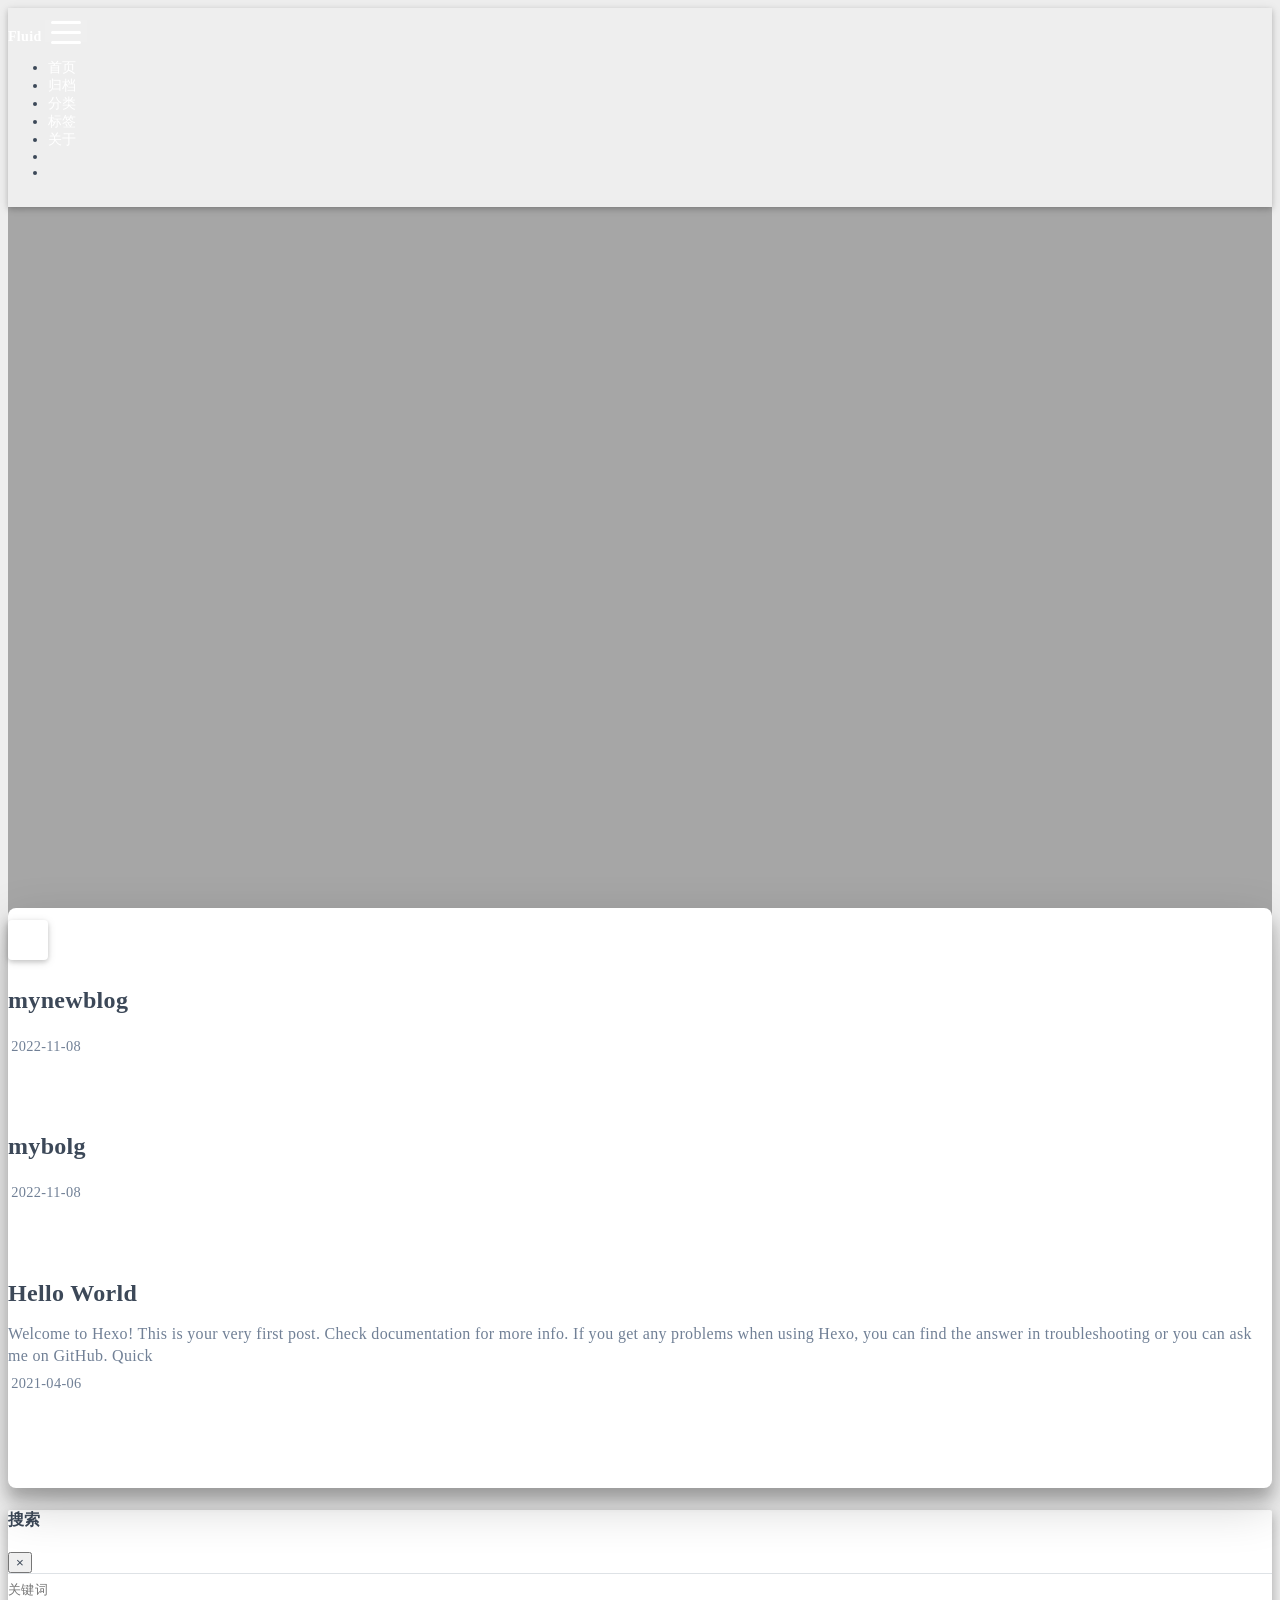
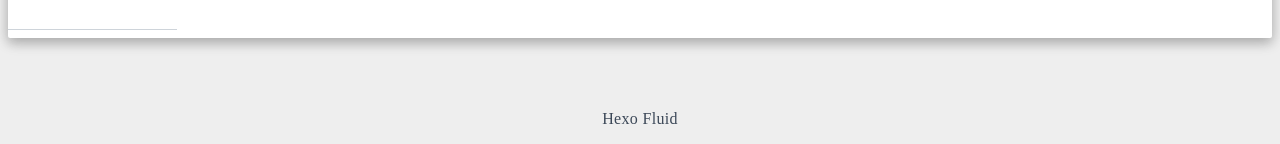
==== index.html @ 5fb516b1 "Site updated: 2022-11-08 20:27:28" ====
<!DOCTYPE html>
<html lang="zh-CN" data-default-color-scheme=auto>



<head>
  <meta charset="UTF-8">
  <link rel="apple-touch-icon" sizes="76x76" href="/img/fluid.png">
  <link rel="icon" href="/img/fluid.png">
  <meta name="viewport" content="width=device-width, initial-scale=1.0, maximum-scale=5.0, shrink-to-fit=no">
  <meta http-equiv="x-ua-compatible" content="ie=edge">
  
  <meta name="theme-color" content="#2f4154">
  <meta name="author" content="John Doe">
  <meta name="keywords" content="">
  
    <meta property="og:type" content="website">
<meta property="og:title" content="Hexo">
<meta property="og:url" content="http://example.com/index.html">
<meta property="og:site_name" content="Hexo">
<meta property="og:locale" content="zh_CN">
<meta property="article:author" content="John Doe">
<meta name="twitter:card" content="summary_large_image">
  
  
  
  <title>Hexo</title>

  <link  rel="stylesheet" href="https://lib.baomitu.com/twitter-bootstrap/4.6.1/css/bootstrap.min.css" />





<!-- 主题依赖的图标库，不要自行修改 -->
<!-- Do not modify the link that theme dependent icons -->

<link rel="stylesheet" href="//at.alicdn.com/t/font_1749284_hj8rtnfg7um.css">



<link rel="stylesheet" href="//at.alicdn.com/t/font_1736178_lbnruvf0jn.css">


<link  rel="stylesheet" href="/css/main.css" />


  <link id="highlight-css" rel="stylesheet" href="/css/highlight.css" />
  
    <link id="highlight-css-dark" rel="stylesheet" href="/css/highlight-dark.css" />
  




  <script id="fluid-configs">
    var Fluid = window.Fluid || {};
    Fluid.ctx = Object.assign({}, Fluid.ctx)
    var CONFIG = {"hostname":"example.com","root":"/","version":"1.9.3","typing":{"enable":true,"typeSpeed":70,"cursorChar":"_","loop":false,"scope":[]},"anchorjs":{"enable":true,"element":"h1,h2,h3,h4,h5,h6","placement":"left","visible":"hover","icon":""},"progressbar":{"enable":true,"height_px":3,"color":"#29d","options":{"showSpinner":false,"trickleSpeed":100}},"code_language":{"enable":true,"default":"TEXT"},"copy_btn":true,"image_caption":{"enable":true},"image_zoom":{"enable":true,"img_url_replace":["",""]},"toc":{"enable":true,"placement":"right","headingSelector":"h1,h2,h3,h4,h5,h6","collapseDepth":0},"lazyload":{"enable":true,"loading_img":"/img/loading.gif","onlypost":false,"offset_factor":2},"web_analytics":{"enable":false,"follow_dnt":true,"baidu":null,"google":null,"gtag":null,"tencent":{"sid":null,"cid":null},"woyaola":null,"cnzz":null,"leancloud":{"app_id":null,"app_key":null,"server_url":null,"path":"window.location.pathname","ignore_local":false}},"search_path":"/local-search.xml"};

    if (CONFIG.web_analytics.follow_dnt) {
      var dntVal = navigator.doNotTrack || window.doNotTrack || navigator.msDoNotTrack;
      Fluid.ctx.dnt = dntVal && (dntVal.startsWith('1') || dntVal.startsWith('yes') || dntVal.startsWith('on'));
    }
  </script>
  <script  src="/js/utils.js" ></script>
  <script  src="/js/color-schema.js" ></script>
  


  
<meta name="generator" content="Hexo 6.3.0"></head>


<body>
  

  <header>
    

<div class="header-inner" style="height: 100vh;">
  <nav id="navbar" class="navbar fixed-top  navbar-expand-lg navbar-dark scrolling-navbar">
  <div class="container">
    <a class="navbar-brand" href="/">
      <strong>Fluid</strong>
    </a>

    <button id="navbar-toggler-btn" class="navbar-toggler" type="button" data-toggle="collapse"
            data-target="#navbarSupportedContent"
            aria-controls="navbarSupportedContent" aria-expanded="false" aria-label="Toggle navigation">
      <div class="animated-icon"><span></span><span></span><span></span></div>
    </button>

    <!-- Collapsible content -->
    <div class="collapse navbar-collapse" id="navbarSupportedContent">
      <ul class="navbar-nav ml-auto text-center">
        
          
          
          
          
            <li class="nav-item">
              <a class="nav-link" href="/">
                <i class="iconfont icon-home-fill"></i>
                首页
              </a>
            </li>
          
        
          
          
          
          
            <li class="nav-item">
              <a class="nav-link" href="/archives/">
                <i class="iconfont icon-archive-fill"></i>
                归档
              </a>
            </li>
          
        
          
          
          
          
            <li class="nav-item">
              <a class="nav-link" href="/categories/">
                <i class="iconfont icon-category-fill"></i>
                分类
              </a>
            </li>
          
        
          
          
          
          
            <li class="nav-item">
              <a class="nav-link" href="/tags/">
                <i class="iconfont icon-tags-fill"></i>
                标签
              </a>
            </li>
          
        
          
          
          
          
            <li class="nav-item">
              <a class="nav-link" href="/about/">
                <i class="iconfont icon-user-fill"></i>
                关于
              </a>
            </li>
          
        
        
          <li class="nav-item" id="search-btn">
            <a class="nav-link" target="_self" href="javascript:;" data-toggle="modal" data-target="#modalSearch" aria-label="Search">
              &nbsp;<i class="iconfont icon-search"></i>&nbsp;
            </a>
          </li>
          
        
        
          <li class="nav-item" id="color-toggle-btn">
            <a class="nav-link" target="_self" href="javascript:;" aria-label="Color Toggle">&nbsp;<i
                class="iconfont icon-dark" id="color-toggle-icon"></i>&nbsp;</a>
          </li>
        
      </ul>
    </div>
  </div>
</nav>

  

<div id="banner" class="banner" parallax=true
     style="background: url('/img/default.png') no-repeat center center; background-size: cover;">
  <div class="full-bg-img">
    <div class="mask flex-center" style="background-color: rgba(0, 0, 0, 0.3)">
      <div class="banner-text text-center fade-in-up">
        <div class="h2">
          
            <span id="subtitle" data-typed-text="An elegant Material-Design theme for Hexo"></span>
          
        </div>

        
      </div>

      
        <div class="scroll-down-bar">
          <i class="iconfont icon-arrowdown"></i>
        </div>
      
    </div>
  </div>
</div>

</div>

  </header>

  <main>
    
      <div class="container nopadding-x-md">
        <div id="board"
          style="margin-top: 0">
          
          <div class="container">
            <div class="row">
              <div class="col-12 col-md-10 m-auto">
                


  <div class="row mx-auto index-card">
    
    
    <article class="col-12 col-md-12 mx-auto index-info">
      <h1 class="index-header">
        
        <a href="/2022/11/08/mynewblog/" target="_self">
          mynewblog
        </a>
      </h1>

      
      <a class="index-excerpt index-excerpt__noimg" href="/2022/11/08/mynewblog/" target="_self">
        <div>
          
        </div>
      </a>

      <div class="index-btm post-metas">
        
          <div class="post-meta mr-3">
            <i class="iconfont icon-date"></i>
            <time datetime="2022-11-08 20:26" pubdate>
              2022-11-08
            </time>
          </div>
        
        
        
      </div>
    </article>
  </div>

  <div class="row mx-auto index-card">
    
    
    <article class="col-12 col-md-12 mx-auto index-info">
      <h1 class="index-header">
        
        <a href="/2022/11/08/mybolg/" target="_self">
          mybolg
        </a>
      </h1>

      
      <a class="index-excerpt index-excerpt__noimg" href="/2022/11/08/mybolg/" target="_self">
        <div>
          
        </div>
      </a>

      <div class="index-btm post-metas">
        
          <div class="post-meta mr-3">
            <i class="iconfont icon-date"></i>
            <time datetime="2022-11-08 20:06" pubdate>
              2022-11-08
            </time>
          </div>
        
        
        
      </div>
    </article>
  </div>

  <div class="row mx-auto index-card">
    
    
    <article class="col-12 col-md-12 mx-auto index-info">
      <h1 class="index-header">
        
        <a href="/2021/04/06/hello-world/" target="_self">
          Hello World
        </a>
      </h1>

      
      <a class="index-excerpt index-excerpt__noimg" href="/2021/04/06/hello-world/" target="_self">
        <div>
          Welcome to Hexo! This is your very first post. Check documentation for more info. If you get any problems when using Hexo, you can find the answer in troubleshooting or you can ask me on GitHub. Quick
        </div>
      </a>

      <div class="index-btm post-metas">
        
          <div class="post-meta mr-3">
            <i class="iconfont icon-date"></i>
            <time datetime="2021-04-06 12:25" pubdate>
              2021-04-06
            </time>
          </div>
        
        
        
      </div>
    </article>
  </div>





              </div>
            </div>
          </div>
        </div>
      </div>
    

    
      <a id="scroll-top-button" aria-label="TOP" href="#" role="button">
        <i class="iconfont icon-arrowup" aria-hidden="true"></i>
      </a>
    

    
      <div class="modal fade" id="modalSearch" tabindex="-1" role="dialog" aria-labelledby="ModalLabel"
     aria-hidden="true">
  <div class="modal-dialog modal-dialog-scrollable modal-lg" role="document">
    <div class="modal-content">
      <div class="modal-header text-center">
        <h4 class="modal-title w-100 font-weight-bold">搜索</h4>
        <button type="button" id="local-search-close" class="close" data-dismiss="modal" aria-label="Close">
          <span aria-hidden="true">&times;</span>
        </button>
      </div>
      <div class="modal-body mx-3">
        <div class="md-form mb-5">
          <input type="text" id="local-search-input" class="form-control validate">
          <label data-error="x" data-success="v" for="local-search-input">关键词</label>
        </div>
        <div class="list-group" id="local-search-result"></div>
      </div>
    </div>
  </div>
</div>

    

    
  </main>

  <footer>
    <div class="footer-inner">
  
    <div class="footer-content">
       <a href="https://hexo.io" target="_blank" rel="nofollow noopener"><span>Hexo</span></a> <i class="iconfont icon-love"></i> <a href="https://github.com/fluid-dev/hexo-theme-fluid" target="_blank" rel="nofollow noopener"><span>Fluid</span></a> 
    </div>
  
  
  
  
</div>

  </footer>

  <!-- Scripts -->
  
  <script  src="https://lib.baomitu.com/nprogress/0.2.0/nprogress.min.js" ></script>
  <link  rel="stylesheet" href="https://lib.baomitu.com/nprogress/0.2.0/nprogress.min.css" />

  <script>
    NProgress.configure({"showSpinner":false,"trickleSpeed":100})
    NProgress.start()
    window.addEventListener('load', function() {
      NProgress.done();
    })
  </script>


<script  src="https://lib.baomitu.com/jquery/3.6.0/jquery.min.js" ></script>
<script  src="https://lib.baomitu.com/twitter-bootstrap/4.6.1/js/bootstrap.min.js" ></script>
<script  src="/js/events.js" ></script>
<script  src="/js/plugins.js" ></script>


  <script  src="https://lib.baomitu.com/typed.js/2.0.12/typed.min.js" ></script>
  <script>
    (function (window, document) {
      var typing = Fluid.plugins.typing;
      var subtitle = document.getElementById('subtitle');
      if (!subtitle || !typing) {
        return;
      }
      var text = subtitle.getAttribute('data-typed-text');
      
        typing(text);
      
    })(window, document);
  </script>




  
    <script  src="/js/img-lazyload.js" ></script>
  




  <script  src="/js/local-search.js" ></script>





<!-- 主题的启动项，将它保持在最底部 -->
<!-- the boot of the theme, keep it at the bottom -->
<script  src="/js/boot.js" ></script>


  

  <noscript>
    <div class="noscript-warning">博客在允许 JavaScript 运行的环境下浏览效果更佳</div>
  </noscript>
</body>
</html>
---- css/main.css ----
.anchorjs-link {
  text-decoration: none !important;
  transition: opacity 0.2s ease-in-out;
}
.markdown-body h1:hover > .anchorjs-link,
h2:hover > .anchorjs-link,
h3:hover > .anchorjs-link,
h4:hover > .anchorjs-link,
h5:hover > .anchorjs-link,
h6:hover > .anchorjs-link {
  opacity: 1;
}
.banner {
  height: 100%;
  position: relative;
  overflow: hidden;
  cursor: default;
}
.banner .mask {
  position: absolute;
  width: 100%;
  height: 100%;
  background-color: rgba(0,0,0,0.3);
}
.banner[parallax="true"] {
  will-change: transform;
  -webkit-transform-style: preserve-3d;
  -webkit-backface-visibility: hidden;
  transition: transform 0.05s ease-out;
}
@media (max-width: 100vh) {
  .header-inner {
    max-height: 100vw;
  }
  #board {
    margin-top: -1rem !important;
  }
}
@media (max-width: 79.99vh) {
  .scroll-down-bar {
    display: none;
  }
}
#board {
  position: relative;
  margin-top: -2rem;
  padding: 3rem 0;
  background-color: var(--board-bg-color);
  transition: background-color 0.2s ease-in-out;
  border-radius: 0.5rem;
  z-index: 3;
  -webkit-box-shadow: 0 12px 15px 0 rgba(0,0,0,0.24), 0 17px 50px 0 rgba(0,0,0,0.19);
  box-shadow: 0 12px 15px 0 rgba(0,0,0,0.24), 0 17px 50px 0 rgba(0,0,0,0.19);
}
.code-widget {
  display: inline-block;
  background-color: transparent;
  font-size: 0.75rem;
  line-height: 1;
  font-weight: bold;
  padding: 0.3rem 0.1rem 0.1rem 0.1rem;
  position: absolute;
  right: 0.45rem;
  top: 0.15rem;
  z-index: 1;
}
.code-widget-light {
  color: #999;
}
.code-widget-dark {
  color: #bababa;
}
.copy-btn {
  cursor: pointer;
  user-select: none;
  -webkit-appearance: none;
  outline: none;
}
.copy-btn > i {
  font-size: 0.75rem !important;
  font-weight: 400;
  margin-right: 0.15rem;
  opacity: 0;
  transition: opacity 0.2s ease-in-out;
}
.markdown-body pre:hover > .copy-btn > i {
  opacity: 0.9;
}
.markdown-body pre:hover > .copy-btn,
.markdown-body pre:not(:hover) > .copy-btn {
  outline: none;
}
.license-box {
  background-color: rgba(27,31,35,0.05);
  transition: background-color 0.2s ease-in-out;
  border-radius: 4px;
  font-size: 0.9rem;
  overflow: hidden;
  padding: 1.25rem;
  position: relative;
  z-index: 1;
}
.license-box .license-icon {
  position: absolute;
  top: 50%;
  left: 100%;
}
.license-box .license-icon::after {
  content: "\e8e4";
  font-size: 12.5rem;
  line-height: 1;
  opacity: 0.1;
  position: relative;
  left: -0.85em;
  bottom: 0.5em;
  z-index: -1;
}
.license-box .license-title {
  margin-bottom: 1rem;
}
.license-box .license-title div:nth-child(1) {
  line-height: 1.2;
  margin-bottom: 0.25rem;
}
.license-box .license-title div:nth-child(2) {
  color: var(--sec-text-color);
  font-size: 0.8rem;
}
.license-box .license-meta {
  align-items: center;
  display: flex;
  flex-wrap: wrap;
  justify-content: flex-start;
}
.license-box .license-meta .license-meta-item {
  align-items: center;
  justify-content: center;
  margin-right: 1.5rem;
}
.license-box .license-meta .license-meta-item div:nth-child(1) {
  color: var(--sec-text-color);
  font-size: 0.8rem;
  font-weight: normal;
}
.license-box .license-meta .license-meta-item i.iconfont {
  font-size: 1rem;
}
@media (max-width: 575px) and (min-width: 425px) {
  .license-box .license-meta .license-meta-item {
    display: flex;
    justify-content: flex-start;
    flex-wrap: wrap;
    font-size: 0.8rem;
    flex: 0 0 50%;
    max-width: 50%;
    margin-right: 0;
  }
  .license-box .license-meta .license-meta-item div:nth-child(1) {
    margin-right: 0.5rem;
  }
  .license-box .license-meta .license-meta-date {
    order: -1;
  }
}
@media (max-width: 424px) {
  .license-box::after {
    top: -65px;
  }
  .license-box .license-meta {
    flex-direction: column;
    align-items: flex-start;
  }
  .license-box .license-meta .license-meta-item {
    display: flex;
    flex-wrap: wrap;
    font-size: 0.8rem;
  }
  .license-box .license-meta .license-meta-item div:nth-child(1) {
    margin-right: 0.5rem;
  }
}
.footer-inner {
  padding: 3rem 0 1rem 0;
  text-align: center;
}
.footer-inner > div:not(:first-child) {
  margin: 0.25rem 0;
  font-size: 0.85rem;
}
.footer-inner .statistics {
  display: flex;
  flex-direction: row;
  justify-content: center;
}
.footer-inner .statistics > span {
  flex: 1;
  margin: 0 0.25rem;
}
.footer-inner .statistics > *:nth-last-child(2):first-child {
  text-align: right;
}
.footer-inner .statistics > *:nth-last-child(2):first-child ~ * {
  text-align: left;
}
.footer-inner .beian {
  display: flex;
  flex-direction: row;
  justify-content: center;
}
.footer-inner .beian > * {
  margin: 0 0.25rem;
}
.footer-inner .beian-police {
  position: relative;
  overflow: hidden;
  display: inline-flex;
  align-items: center;
  justify-content: left;
}
.footer-inner .beian-police img {
  margin-right: 3px;
  width: 1rem;
  height: 1rem;
  margin-bottom: 0.1rem;
}
@media (max-width: 424px) {
  .footer-inner .statistics {
    flex-direction: column;
  }
  .footer-inner .statistics > *:nth-last-child(2):first-child {
    text-align: center;
  }
  .footer-inner .statistics > *:nth-last-child(2):first-child ~ * {
    text-align: center;
  }
  .footer-inner .beian {
    flex-direction: column;
  }
  .footer-inner .beian .beian-police {
    justify-content: center;
  }
  .footer-inner .beian > *:nth-last-child(2):first-child {
    text-align: center;
  }
  .footer-inner .beian > *:nth-last-child(2):first-child ~ * {
    text-align: center;
  }
}
sup > a::before,
.footnote-text::before {
  display: block;
  content: "";
  margin-top: -5rem;
  height: 5rem;
  width: 1px;
  visibility: hidden;
}
sup > a::before,
.footnote-text::before {
  display: inline-block;
}
.footnote-item::before {
  display: block;
  content: "";
  margin-top: -5rem;
  height: 5rem;
  width: 1px;
  visibility: hidden;
}
.footnote-list ol {
  list-style-type: none;
  counter-reset: sectioncounter;
  padding-left: 0.5rem;
  font-size: 0.95rem;
}
.footnote-list ol li:before {
  font-family: "Helvetica Neue", monospace, "Monaco";
  content: "[" counter(sectioncounter) "]";
  counter-increment: sectioncounter;
}
.footnote-list ol li+li {
  margin-top: 0.5rem;
}
.footnote-text {
  padding-left: 0.5em;
}
.navbar {
  background-color: transparent;
  font-size: 0.875rem;
  box-shadow: 0 2px 5px 0 rgba(0,0,0,0.16), 0 2px 10px 0 rgba(0,0,0,0.12);
  -webkit-box-shadow: 0 2px 5px 0 rgba(0,0,0,0.16), 0 2px 10px 0 rgba(0,0,0,0.12);
}
.navbar .navbar-brand {
  color: var(--navbar-text-color);
}
.navbar .navbar-toggler .animated-icon span {
  background-color: var(--navbar-text-color);
}
.navbar .nav-item .nav-link {
  display: block;
  color: var(--navbar-text-color);
  transition: color 0.2s ease-in-out, background-color 0.2s ease-in-out;
}
.navbar .nav-item .nav-link:hover {
  color: var(--link-hover-color);
}
.navbar .nav-item .nav-link:focus {
  color: var(--navbar-text-color);
}
.navbar .nav-item .nav-link i {
  font-size: 0.875rem;
}
.navbar .navbar-toggler {
  border-width: 0;
  outline: 0;
}
.navbar.scrolling-navbar {
  will-change: background, padding;
  -webkit-transition: background 0.5s ease-in-out, padding 0.5s ease-in-out;
  transition: background 0.5s ease-in-out, padding 0.5s ease-in-out;
}
@media (min-width: 600px) {
  .navbar.scrolling-navbar {
    padding-top: 12px;
    padding-bottom: 12px;
  }
  .navbar.scrolling-navbar .navbar-nav > li {
    -webkit-transition-duration: 1s;
    transition-duration: 1s;
  }
}
.navbar.scrolling-navbar.top-nav-collapse {
  padding-top: 5px;
  padding-bottom: 5px;
}
.navbar .dropdown-menu {
  font-size: 0.875rem;
  color: var(--navbar-text-color);
  background-color: rgba(0,0,0,0.3);
  border: none;
  min-width: 8rem;
  -webkit-transition: background 0.5s ease-in-out, padding 0.5s ease-in-out;
  transition: background 0.5s ease-in-out, padding 0.5s ease-in-out;
}
@media (max-width: 991.98px) {
  .navbar .dropdown-menu {
    text-align: center;
  }
}
.navbar .dropdown-item {
  color: var(--navbar-text-color);
}
.navbar .dropdown-item:hover,
.navbar .dropdown-item:focus {
  color: var(--link-hover-color);
  background-color: rgba(0,0,0,0.1);
}
@media (min-width: 992px) {
  .navbar .dropdown:hover > .dropdown-menu {
    display: block;
  }
  .navbar .dropdown > .dropdown-toggle:active {
    pointer-events: none;
  }
  .navbar .dropdown-menu {
    top: 95%;
  }
}
.navbar .animated-icon {
  width: 30px;
  height: 20px;
  position: relative;
  margin: 0;
  -webkit-transform: rotate(0deg);
  -moz-transform: rotate(0deg);
  -o-transform: rotate(0deg);
  transform: rotate(0deg);
  -webkit-transition: 0.5s ease-in-out;
  -moz-transition: 0.5s ease-in-out;
  -o-transition: 0.5s ease-in-out;
  transition: 0.5s ease-in-out;
  cursor: pointer;
}
.navbar .animated-icon span {
  display: block;
  position: absolute;
  height: 3px;
  width: 100%;
  border-radius: 9px;
  opacity: 1;
  left: 0;
  -webkit-transform: rotate(0deg);
  -moz-transform: rotate(0deg);
  -o-transform: rotate(0deg);
  transform: rotate(0deg);
  -webkit-transition: 0.25s ease-in-out;
  -moz-transition: 0.25s ease-in-out;
  -o-transition: 0.25s ease-in-out;
  transition: 0.25s ease-in-out;
  background: #fff;
}
.navbar .animated-icon span:nth-child(1) {
  top: 0;
}
.navbar .animated-icon span:nth-child(2) {
  top: 10px;
}
.navbar .animated-icon span:nth-child(3) {
  top: 20px;
}
.navbar .animated-icon.open span:nth-child(1) {
  top: 11px;
  -webkit-transform: rotate(135deg);
  -moz-transform: rotate(135deg);
  -o-transform: rotate(135deg);
  transform: rotate(135deg);
}
.navbar .animated-icon.open span:nth-child(2) {
  opacity: 0;
  left: -60px;
}
.navbar .animated-icon.open span:nth-child(3) {
  top: 11px;
  -webkit-transform: rotate(-135deg);
  -moz-transform: rotate(-135deg);
  -o-transform: rotate(-135deg);
  transform: rotate(-135deg);
}
.navbar .dropdown-collapse,
.top-nav-collapse,
.navbar-col-show {
  background-color: var(--navbar-bg-color);
}
@media (max-width: 767px) {
  .navbar {
    font-size: 1rem;
    line-height: 2.5rem;
  }
}
.banner-text {
  color: var(--subtitle-color);
  max-width: calc(960px - 6rem);
  width: 80%;
  overflow-wrap: break-word;
}
@media (max-width: 767px) {
  #subtitle,
  .typed-cursor {
    font-size: 1.5rem;
  }
}
@media (max-width: 575px) {
  .banner-text {
    font-size: 0.9rem;
  }
  #subtitle,
  .typed-cursor {
    font-size: 1.35rem;
  }
}
.modal-dialog .modal-content {
  background-color: var(--board-bg-color);
  border: 0;
  border-radius: 0.125rem;
  -webkit-box-shadow: 0 5px 11px 0 rgba(0,0,0,0.18), 0 4px 15px 0 rgba(0,0,0,0.15);
  box-shadow: 0 5px 11px 0 rgba(0,0,0,0.18), 0 4px 15px 0 rgba(0,0,0,0.15);
}
.modal-dialog .modal-content .modal-header {
  border-bottom-color: var(--line-color);
  transition: border-bottom-color 0.2s ease-in-out;
}
.close {
  color: var(--text-color);
}
.close:hover {
  color: var(--link-hover-color);
}
.close:focus {
  outline: 0;
}
.modal-dialog .modal-content .modal-header {
  border-top-left-radius: 0.125rem;
  border-top-right-radius: 0.125rem;
  border-bottom: 1px solid #dee2e6;
}
.md-form {
  position: relative;
  margin-top: 1.5rem;
  margin-bottom: 1.5rem;
}
.md-form input[type] {
  -webkit-box-sizing: content-box;
  box-sizing: content-box;
  background-color: transparent;
  border: none;
  border-bottom: 1px solid #ced4da;
  border-radius: 0;
  outline: none;
  -webkit-box-shadow: none;
  box-shadow: none;
  transition: border-color 0.15s ease-in-out, box-shadow 0.15s ease-in-out, -webkit-box-shadow 0.15s ease-in-out;
}
.md-form input[type]:focus:not([readonly]) {
  border-bottom: 1px solid #4285f4;
  -webkit-box-shadow: 0 1px 0 0 #4285f4;
  box-shadow: 0 1px 0 0 #4285f4;
}
.md-form input[type]:focus:not([readonly]) + label {
  color: #4285f4;
}
.md-form input[type].valid,
.md-form input[type]:focus.valid {
  border-bottom: 1px solid #00c851;
  -webkit-box-shadow: 0 1px 0 0 #00c851;
  box-shadow: 0 1px 0 0 #00c851;
}
.md-form input[type].valid + label,
.md-form input[type]:focus.valid + label {
  color: #00c851;
}
.md-form input[type].invalid,
.md-form input[type]:focus.invalid {
  border-bottom: 1px solid #f44336;
  -webkit-box-shadow: 0 1px 0 0 #f44336;
  box-shadow: 0 1px 0 0 #f44336;
}
.md-form input[type].invalid + label,
.md-form input[type]:focus.invalid + label {
  color: #f44336;
}
.md-form input[type].validate {
  margin-bottom: 2.5rem;
}
.md-form input[type].form-control {
  height: auto;
  padding: 0.6rem 0 0.4rem 0;
  margin: 0 0 0.5rem 0;
  color: var(--text-color);
  background-color: transparent;
  border-radius: 0;
}
.md-form label {
  font-size: 0.8rem;
  position: absolute;
  top: -1rem;
  left: 0;
  color: #757575;
  cursor: text;
  transition: color 0.2s ease-out;
}
.modal-open[style] {
  padding-right: 0 !important;
  overflow: auto;
}
.modal-open[style] #navbar[style] {
  padding-right: 1rem !important;
}
#nprogress .bar {
  height: 3px !important;
  background-color: #29d !important;
}
#nprogress .peg {
  box-shadow: 0 0 14px #29d, 0 0 8px #29d !important;
}
@media (max-width: 575px) {
  #nprogress .bar {
    display: none;
  }
}
.noscript-warning {
  background-color: #f55;
  color: #fff;
  font-family: sans-serif;
  font-size: 1rem;
  font-weight: bold;
  position: fixed;
  left: 0;
  bottom: 0;
  text-align: center;
  width: 100%;
  z-index: 99;
}
.pagination {
  margin-top: 3rem;
  justify-content: center;
}
.pagination .space {
  align-self: flex-end;
}
.pagination .page-number,
.pagination .current,
.pagination .extend {
  outline: 0;
  border: 0;
  background-color: transparent;
  font-size: 0.9rem;
  padding: 0.5rem 0.75rem;
  line-height: 1.25;
  border-radius: 0.125rem;
}
.pagination .page-number {
  margin: 0 0.05rem;
}
.pagination .page-number:hover,
.pagination .current {
  transition: background-color 0.2s ease-in-out;
  background-color: var(--link-hover-bg-color);
}
.qr-trigger {
  cursor: pointer;
  position: relative;
}
.qr-trigger:hover .qr-img {
  display: block;
  transition: all 0.3s;
}
.qr-img {
  max-width: 12rem;
  position: absolute;
  right: -5.25rem;
  z-index: 99;
  display: none;
  border-radius: 0.2rem;
  background-color: transparent;
  box-shadow: 0 0 20px -5px rgba(158,158,158,0.2);
}
.scroll-down-bar {
  position: absolute;
  width: 100%;
  height: 6rem;
  text-align: center;
  cursor: pointer;
  bottom: 0;
}
.scroll-down-bar i.iconfont {
  font-size: 2rem;
  font-weight: bold;
  display: inline-block;
  position: relative;
  padding-top: 2rem;
  color: var(--subtitle-color);
  transform: translateZ(0);
  animation: scroll-down 1.5s infinite;
}
#scroll-top-button {
  position: fixed;
  z-index: 99;
  background: var(--board-bg-color);
  transition: background-color 0.2s ease-in-out, bottom 0.3s ease;
  border-radius: 4px;
  min-width: 40px;
  min-height: 40px;
  bottom: -60px;
  outline: none;
  display: flex;
  display: -webkit-flex;
  align-items: center;
  box-shadow: 0 2px 5px 0 rgba(0,0,0,0.16), 0 2px 10px 0 rgba(0,0,0,0.12);
}
#scroll-top-button i {
  font-size: 32px;
  margin: auto;
  color: var(--sec-text-color);
}
#scroll-top-button:hover i,
#scroll-top-button:active i {
  animation-name: scroll-top;
  animation-duration: 1s;
  animation-delay: 0.1s;
  animation-timing-function: ease-in-out;
  animation-iteration-count: infinite;
  animation-fill-mode: forwards;
  animation-direction: alternate;
}
#local-search-result .search-list-title {
  border-left: 3px solid #0d47a1;
}
#local-search-result .search-list-content {
  padding: 0 1.25rem;
}
#local-search-result .search-word {
  color: #ff4500;
}
#toc {
  visibility: hidden;
}
.toc-header {
  margin-bottom: 0.5rem;
  font-weight: bold;
  line-height: 1.2;
}
.toc-header,
.toc-header > i {
  font-size: 1.25rem;
}
.toc-body {
  max-height: 75vh;
  overflow-y: auto;
  overflow: -moz-scrollbars-none;
  -ms-overflow-style: none;
}
.toc-body ol {
  list-style: none;
  padding-inline-start: 1rem;
}
.toc-body::-webkit-scrollbar {
  display: none;
}
.tocbot-list {
  position: relative;
}
.tocbot-list ol {
  list-style: none;
  padding-left: 1rem;
}
.tocbot-list a {
  font-size: 0.95rem;
}
.tocbot-link {
  color: var(--text-color);
}
.tocbot-active-link {
  font-weight: bold;
  color: var(--link-hover-color);
}
.tocbot-is-collapsed {
  max-height: 0;
}
.tocbot-is-collapsible {
  overflow: hidden;
  transition: all 0.3s ease-in-out;
}
.toc-list-item {
  white-space: nowrap;
  overflow: hidden;
  text-overflow: ellipsis;
}
.toc-list-item.is-active-li::before {
  height: 1rem;
  margin: 0.25rem 0;
  visibility: visible;
}
.toc-list-item::before {
  width: 0.15rem;
  height: 0.2rem;
  position: absolute;
  left: 0.25rem;
  content: "";
  border-radius: 2px;
  margin: 0.65rem 0;
  background: var(--link-hover-color);
  visibility: hidden;
  transition: height 0.1s ease-in-out, margin 0.1s ease-in-out, visibility 0.1s ease-in-out;
}
.sidebar {
  position: -webkit-sticky;
  position: sticky;
  top: 2rem;
  padding: 3rem 0;
}
html {
  font-size: 16px;
  letter-spacing: 0.02em;
}
html,
body {
  height: 100%;
  font-family: var(--font-family-sans-serif);
  overflow-wrap: break-word;
}
body {
  transition: color 0.2s ease-in-out, background-color 0.2s ease-in-out;
  background-color: var(--body-bg-color);
  color: var(--text-color);
  -webkit-font-smoothing: antialiased;
  -moz-osx-font-smoothing: grayscale;
}
body a {
  color: var(--text-color);
  text-decoration: none;
  cursor: pointer;
  transition: color 0.2s ease-in-out, background-color 0.2s ease-in-out;
}
body a:hover {
  color: var(--link-hover-color);
  text-decoration: none;
  transition: color 0.2s ease-in-out, background-color 0.2s ease-in-out;
}
code {
  color: inherit;
}
table {
  font-size: inherit;
  color: var(--post-text-color);
}
img[lazyload] {
  object-fit: cover;
}
*[align="left"] {
  text-align: left;
}
*[align="center"] {
  text-align: center;
}
*[align="right"] {
  text-align: right;
}
::-webkit-scrollbar {
  width: 6px;
  height: 6px;
}
::-webkit-scrollbar-thumb {
  background-color: var(--scrollbar-color);
  border-radius: 6px;
}
::-webkit-scrollbar-thumb:hover {
  background-color: var(--scrollbar-hover-color);
}
::-webkit-scrollbar-corner {
  background-color: transparent;
}
label {
  margin-bottom: 0;
}
i.iconfont {
  font-size: 1em;
  line-height: 1;
}
:root {
  --color-mode: "light";
  --body-bg-color: #eee;
  --board-bg-color: #fff;
  --text-color: #3c4858;
  --sec-text-color: #718096;
  --post-text-color: #2c3e50;
  --post-heading-color: #1a202c;
  --post-link-color: #0366d6;
  --link-hover-color: #30a9de;
  --link-hover-bg-color: #f8f9fa;
  --line-color: #eaecef;
  --navbar-bg-color: #2f4154;
  --navbar-text-color: #fff;
  --subtitle-color: #fff;
  --scrollbar-color: #c4c6c9;
  --scrollbar-hover-color: #a6a6a6;
  --button-bg-color: transparent;
  --button-hover-bg-color: #f2f3f5;
  --highlight-bg-color: #f6f8fa;
  --inlinecode-bg-color: rgba(175,184,193,0.2);
}
@media (prefers-color-scheme: dark) {
  :root {
    --color-mode: "dark";
  }
  :root:not([data-user-color-scheme]) {
    --body-bg-color: #181c27;
    --board-bg-color: #252d38;
    --text-color: #c4c6c9;
    --sec-text-color: #a7a9ad;
    --post-text-color: #c4c6c9;
    --post-heading-color: #c4c6c9;
    --post-link-color: #1589e9;
    --link-hover-color: #30a9de;
    --link-hover-bg-color: #364151;
    --line-color: #435266;
    --navbar-bg-color: #1f3144;
    --navbar-text-color: #d0d0d0;
    --subtitle-color: #d0d0d0;
    --scrollbar-color: #687582;
    --scrollbar-hover-color: #9da8b3;
    --button-bg-color: transparent;
    --button-hover-bg-color: #46647e;
    --highlight-bg-color: #444;
    --inlinecode-bg-color: rgba(99,110,123,0.4);
  }
  :root:not([data-user-color-scheme]) img {
    -webkit-filter: brightness(0.9);
    filter: brightness(0.9);
    transition: filter 0.2s ease-in-out;
  }
  :root:not([data-user-color-scheme]) .license-box {
    background-color: rgba(62,75,94,0.35);
    transition: background-color 0.2s ease-in-out;
  }
  :root:not([data-user-color-scheme]) .gt-comment-admin .gt-comment-content {
    background-color: transparent;
    transition: background-color 0.2s ease-in-out;
  }
}
[data-user-color-scheme="dark"] {
  --body-bg-color: #181c27;
  --board-bg-color: #252d38;
  --text-color: #c4c6c9;
  --sec-text-color: #a7a9ad;
  --post-text-color: #c4c6c9;
  --post-heading-color: #c4c6c9;
  --post-link-color: #1589e9;
  --link-hover-color: #30a9de;
  --link-hover-bg-color: #364151;
  --line-color: #435266;
  --navbar-bg-color: #1f3144;
  --navbar-text-color: #d0d0d0;
  --subtitle-color: #d0d0d0;
  --scrollbar-color: #687582;
  --scrollbar-hover-color: #9da8b3;
  --button-bg-color: transparent;
  --button-hover-bg-color: #46647e;
  --highlight-bg-color: #444;
  --inlinecode-bg-color: rgba(99,110,123,0.4);
}
[data-user-color-scheme="dark"] img {
  -webkit-filter: brightness(0.9);
  filter: brightness(0.9);
  transition: filter 0.2s ease-in-out;
}
[data-user-color-scheme="dark"] .license-box {
  background-color: rgba(62,75,94,0.35);
  transition: background-color 0.2s ease-in-out;
}
[data-user-color-scheme="dark"] .gt-comment-admin .gt-comment-content {
  background-color: transparent;
  transition: background-color 0.2s ease-in-out;
}
.fade-in-up {
  -webkit-animation-name: fade-in-up;
  animation-name: fade-in-up;
}
.hidden-mobile {
  display: block;
}
.visible-mobile {
  display: none;
}
@media (max-width: 575px) {
  .hidden-mobile {
    display: none;
  }
  .visible-mobile {
    display: block;
  }
}
.nomargin-x {
  margin-left: 0 !important;
  margin-right: 0 !important;
}
.nopadding-x {
  padding-left: 0 !important;
  padding-right: 0 !important;
}
@media (max-width: 767px) {
  .nopadding-x-md {
    padding-left: 0 !important;
    padding-right: 0 !important;
  }
}
.flex-center {
  display: -webkit-box;
  display: -ms-flexbox;
  display: flex;
  -webkit-box-align: center;
  -ms-flex-align: center;
  align-items: center;
  -webkit-box-pack: center;
  -ms-flex-pack: center;
  justify-content: center;
  height: 100%;
}
.hover-with-bg {
  display: inline-block;
  line-height: 1;
}
.hover-with-bg:hover {
  background-color: var(--link-hover-bg-color);
  transition-duration: 0.2s;
  transition-timing-function: ease-in-out;
  border-radius: 0.2rem;
}
@-moz-keyframes fade-in-up {
  from {
    opacity: 0;
    -webkit-transform: translate3d(0, 100%, 0);
    transform: translate3d(0, 100%, 0);
  }
  to {
    opacity: 1;
    -webkit-transform: translate3d(0, 0, 0);
    transform: translate3d(0, 0, 0);
  }
}
@-webkit-keyframes fade-in-up {
  from {
    opacity: 0;
    -webkit-transform: translate3d(0, 100%, 0);
    transform: translate3d(0, 100%, 0);
  }
  to {
    opacity: 1;
    -webkit-transform: translate3d(0, 0, 0);
    transform: translate3d(0, 0, 0);
  }
}
@-o-keyframes fade-in-up {
  from {
    opacity: 0;
    -webkit-transform: translate3d(0, 100%, 0);
    transform: translate3d(0, 100%, 0);
  }
  to {
    opacity: 1;
    -webkit-transform: translate3d(0, 0, 0);
    transform: translate3d(0, 0, 0);
  }
}
@keyframes fade-in-up {
  from {
    opacity: 0;
    -webkit-transform: translate3d(0, 100%, 0);
    transform: translate3d(0, 100%, 0);
  }
  to {
    opacity: 1;
    -webkit-transform: translate3d(0, 0, 0);
    transform: translate3d(0, 0, 0);
  }
}
@-moz-keyframes scroll-down {
  0% {
    opacity: 0.8;
    top: 0;
  }
  50% {
    opacity: 0.4;
    top: -1em;
  }
  100% {
    opacity: 0.8;
    top: 0;
  }
}
@-webkit-keyframes scroll-down {
  0% {
    opacity: 0.8;
    top: 0;
  }
  50% {
    opacity: 0.4;
    top: -1em;
  }
  100% {
    opacity: 0.8;
    top: 0;
  }
}
@-o-keyframes scroll-down {
  0% {
    opacity: 0.8;
    top: 0;
  }
  50% {
    opacity: 0.4;
    top: -1em;
  }
  100% {
    opacity: 0.8;
    top: 0;
  }
}
@keyframes scroll-down {
  0% {
    opacity: 0.8;
    top: 0;
  }
  50% {
    opacity: 0.4;
    top: -1em;
  }
  100% {
    opacity: 0.8;
    top: 0;
  }
}
@-moz-keyframes scroll-top {
  0% {
    -webkit-transform: translateY(0);
    transform: translateY(0);
  }
  50% {
    -webkit-transform: translateY(-0.35rem);
    transform: translateY(-0.35rem);
  }
  100% {
    -webkit-transform: translateY(0);
    transform: translateY(0);
  }
}
@-webkit-keyframes scroll-top {
  0% {
    -webkit-transform: translateY(0);
    transform: translateY(0);
  }
  50% {
    -webkit-transform: translateY(-0.35rem);
    transform: translateY(-0.35rem);
  }
  100% {
    -webkit-transform: translateY(0);
    transform: translateY(0);
  }
}
@-o-keyframes scroll-top {
  0% {
    -webkit-transform: translateY(0);
    transform: translateY(0);
  }
  50% {
    -webkit-transform: translateY(-0.35rem);
    transform: translateY(-0.35rem);
  }
  100% {
    -webkit-transform: translateY(0);
    transform: translateY(0);
  }
}
@keyframes scroll-top {
  0% {
    -webkit-transform: translateY(0);
    transform: translateY(0);
  }
  50% {
    -webkit-transform: translateY(-0.35rem);
    transform: translateY(-0.35rem);
  }
  100% {
    -webkit-transform: translateY(0);
    transform: translateY(0);
  }
}
.index-card {
  margin-bottom: 2.5rem;
}
.index-img img {
  display: block;
  width: 100%;
  height: 10rem;
  object-fit: cover;
  box-shadow: 0 5px 11px 0 rgba(0,0,0,0.18), 0 4px 15px 0 rgba(0,0,0,0.15);
  border-radius: 0.25rem;
  background-color: transparent;
}
.index-info {
  display: flex;
  flex-direction: column;
  justify-content: space-between;
  padding-top: 0.5rem;
  padding-bottom: 0.5rem;
}
.index-header {
  color: var(--text-color);
  font-size: 1.5rem;
  font-weight: bold;
  line-height: 1.4;
  white-space: nowrap;
  overflow: hidden;
  text-overflow: ellipsis;
  margin-bottom: 0.25rem;
}
.index-header .index-pin {
  color: var(--text-color);
  font-size: 1.5rem;
  margin-right: 0.15rem;
}
.index-btm {
  color: var(--sec-text-color);
}
.index-btm a {
  color: var(--sec-text-color);
}
.index-excerpt {
  color: var(--sec-text-color);
  margin: 0.5rem 0 0.5rem 0;
  height: calc(1.4rem * 3);
  overflow: hidden;
  display: flex;
}
.index-excerpt > div {
  width: 100%;
  line-height: 1.4rem;
  word-break: break-word;
  display: -webkit-box;
  -webkit-box-orient: vertical;
  -webkit-line-clamp: 3;
}
.index-excerpt__noimg {
  height: auto;
  max-height: calc(1.4rem * 3);
}
@media (max-width: 767px) {
  .index-info {
    padding-top: 1.25rem;
  }
  .index-header {
    font-size: 1.25rem;
    white-space: normal;
    overflow: hidden;
    word-break: break-word;
    display: -webkit-box;
    -webkit-box-orient: vertical;
    -webkit-line-clamp: 2;
  }
  .index-header .index-pin {
    font-size: 1.25rem;
  }
}
#valine.v[data-class=v] .status-bar,
#valine.v[data-class=v] .veditor,
#valine.v[data-class=v] .vinput,
#valine.v[data-class=v] .vbtn,
#valine.v[data-class=v] p,
#valine.v[data-class=v] pre code {
  color: var(--text-color);
}
#valine.v[data-class=v] .vinput::placeholder {
  color: var(--sec-text-color);
}
#valine.v[data-class=v] .vicon {
  fill: var(--text-color);
}
.gt-container .gt-comment-content:hover {
  -webkit-box-shadow: none;
  box-shadow: none;
}
.gt-container .gt-comment-body {
  color: var(--text-color) !important;
  transition: color 0.2s ease-in-out;
}
#remark-km423lmfdslkm34-back {
  z-index: 1030;
}
#remark-km423lmfdslkm34-node {
  z-index: 1031;
}
.markdown-body .highlight pre,
.markdown-body pre {
  padding: 1.45rem 1rem;
}
.markdown-body pre code.hljs {
  padding: 0;
}
.markdown-body pre[class*="language-"] {
  padding-top: 1.45rem;
  padding-bottom: 1.45rem;
  padding-right: 1rem;
  line-height: 1.5;
  margin-bottom: 1rem;
}
.markdown-body .code-wrapper {
  position: relative;
  border-radius: 4px;
  margin-bottom: 1rem;
}
.markdown-body .hljs,
.markdown-body .highlight pre,
.markdown-body .code-wrapper pre,
.markdown-body figure.highlight td.gutter {
  transition: color 0.2s ease-in-out, background-color 0.2s ease-in-out;
  background-color: var(--highlight-bg-color);
}
pre[class*=language-].line-numbers {
  position: initial;
}
figure {
  margin: 1rem 0;
}
figure.highlight {
  position: relative;
}
figure.highlight table {
  border: 0;
  margin: 0;
  width: auto;
  border-radius: 4px;
}
figure.highlight td {
  border: 0;
  padding: 0;
}
figure.highlight tr {
  border: 0;
}
figure.highlight td.code {
  width: 100%;
}
figure.highlight td.gutter {
  display: table-cell;
  position: -webkit-sticky;
  position: sticky;
  left: 0;
  z-index: 1;
}
figure.highlight td.gutter pre {
  text-align: right;
  padding: 0 0.75rem;
  border-radius: initial;
  border-right: 1px solid #999;
}
figure.highlight td.gutter pre span.line {
  color: #999;
}
figure.highlight td.code > pre {
  border-top-left-radius: 0;
  border-bottom-left-radius: 0;
}
.markdown-body {
  font-size: 1rem;
  line-height: 1.6;
  font-family: var(--font-family-sans-serif);
  margin-bottom: 2rem;
  color: var(--post-text-color);
}
.markdown-body > h1,
.markdown-body h2 {
  border-bottom-color: var(--line-color);
}
.markdown-body > h1,
.markdown-body h2,
.markdown-body h3,
.markdown-body h4,
.markdown-body h5,
.markdown-body h6 {
  color: var(--post-heading-color);
  transition: color 0.2s ease-in-out, border-bottom-color 0.2s ease-in-out;
  font-weight: bold;
  margin-bottom: 0.75em;
  margin-top: 2em;
}
.markdown-body > h1::before,
.markdown-body h2::before,
.markdown-body h3::before,
.markdown-body h4::before,
.markdown-body h5::before,
.markdown-body h6::before {
  display: block;
  content: "";
  margin-top: -5rem;
  height: 5rem;
  width: 1px;
  visibility: hidden;
}
.markdown-body > h1:focus,
.markdown-body h2:focus,
.markdown-body h3:focus,
.markdown-body h4:focus,
.markdown-body h5:focus,
.markdown-body h6:focus {
  outline: none;
}
.markdown-body a {
  color: var(--post-link-color);
}
.markdown-body strong {
  font-weight: bold;
}
.markdown-body code {
  tab-size: 4;
  background-color: var(--inlinecode-bg-color);
  transition: background-color 0.2s ease-in-out;
}
.markdown-body table tr {
  background-color: var(--board-bg-color);
  transition: background-color 0.2s ease-in-out;
}
.markdown-body table tr:nth-child(2n) {
  background-color: var(--board-bg-color);
  transition: background-color 0.2s ease-in-out;
}
.markdown-body table th,
.markdown-body table td {
  border-color: var(--line-color);
  transition: border-color 0.2s ease-in-out;
}
.markdown-body pre {
  font-size: 85% !important;
}
.markdown-body pre .mermaid {
  text-align: center;
}
.markdown-body pre .mermaid > svg {
  min-width: 100%;
}
.markdown-body p > img,
.markdown-body p > a > img,
.markdown-body figure > img,
.markdown-body figure > a > img {
  max-width: 90%;
  margin: 1.5rem auto;
  display: block;
  box-shadow: 0 5px 11px 0 rgba(0,0,0,0.18), 0 4px 15px 0 rgba(0,0,0,0.15);
  border-radius: 4px;
  background-color: transparent;
}
.markdown-body blockquote {
  color: var(--sec-text-color);
}
.markdown-body details {
  cursor: pointer;
}
.markdown-body details summary {
  outline: none;
}
hr,
.markdown-body hr {
  background-color: initial;
  border-top: 1px solid var(--line-color);
  transition: border-top-color 0.2s ease-in-out;
}
.markdown-body hr {
  height: 0;
  margin: 2rem 0;
}
.markdown-body figcaption.image-caption {
  font-size: 0.8rem;
  color: var(--post-text-color);
  opacity: 0.65;
  line-height: 1;
  margin: -0.75rem auto 2rem;
  text-align: center;
}
.markdown-body figcaption:not(.image-caption) {
  display: none;
}
.post-content,
post-custom {
  box-sizing: border-box;
  padding-left: 10%;
  padding-right: 10%;
}
@media (max-width: 767px) {
  .post-content,
  post-custom {
    padding-left: 2rem;
    padding-right: 2rem;
  }
}
@media (max-width: 424px) {
  .post-content,
  post-custom {
    padding-left: 1rem;
    padding-right: 1rem;
  }
  .anchorjs-link-left {
    opacity: 0 !important;
  }
}
.page-content strong,
.post-content strong {
  font-weight: bold;
}
.page-content > *:first-child,
.post-content > *:first-child {
  margin-top: 0;
}
.page-content img,
.post-content img {
  object-fit: cover;
  max-width: 100%;
}
@media (max-width: 767px) {
  .page-content,
  .post-content {
    overflow-x: hidden;
  }
}
.post-metas {
  display: flex;
  flex-wrap: wrap;
  font-size: 0.9rem;
}
.post-meta > *:not(.hover-with-bg) {
  margin-right: 0.2rem;
}
.post-prevnext {
  display: flex;
  flex-wrap: wrap;
  justify-content: space-between;
  font-size: 0.9rem;
  margin-left: -0.35rem;
  margin-right: -0.35rem;
}
.post-prevnext .post-prev,
.post-prevnext .post-next {
  display: flex;
  padding-left: 0;
  padding-right: 0;
}
.post-prevnext .post-prev i,
.post-prevnext .post-next i {
  font-size: 1.5rem;
}
.post-prevnext .post-prev a,
.post-prevnext .post-next a {
  display: flex;
  align-items: center;
}
.post-prevnext .post-prev .hidden-mobile,
.post-prevnext .post-next .hidden-mobile {
  display: -webkit-box;
  -webkit-box-orient: vertical;
  -webkit-line-clamp: 2;
  text-overflow: ellipsis;
  overflow: hidden;
}
@media (max-width: 575px) {
  .post-prevnext .post-prev .hidden-mobile,
  .post-prevnext .post-next .hidden-mobile {
    display: none;
  }
}
.post-prevnext .post-prev:hover i,
.post-prevnext .post-prev:active i,
.post-prevnext .post-next:hover i,
.post-prevnext .post-next:active i {
  -webkit-animation-duration: 1s;
  animation-duration: 1s;
  -webkit-animation-delay: 0.1s;
  animation-delay: 0.1s;
  -webkit-animation-timing-function: ease-in-out;
  animation-timing-function: ease-in-out;
  -webkit-animation-iteration-count: infinite;
  animation-iteration-count: infinite;
  -webkit-animation-fill-mode: forwards;
  animation-fill-mode: forwards;
  -webkit-animation-direction: alternate;
  animation-direction: alternate;
}
.post-prevnext .post-prev:hover i,
.post-prevnext .post-prev:active i {
  -webkit-animation-name: post-prev-anim;
  animation-name: post-prev-anim;
}
.post-prevnext .post-next:hover i,
.post-prevnext .post-next:active i {
  -webkit-animation-name: post-next-anim;
  animation-name: post-next-anim;
}
.post-prevnext .post-next {
  justify-content: flex-end;
}
.post-prevnext .fa-chevron-left {
  margin-right: 0.5rem;
}
.post-prevnext .fa-chevron-right {
  margin-left: 0.5rem;
}
.custom,
#comments {
  margin-top: 2rem;
}
#comments noscript {
  display: block;
  text-align: center;
  padding: 2rem 0;
}
.visitors {
  font-size: 0.8em;
  padding: 0.45rem;
  float: right;
}
a.fancybox:hover {
  text-decoration: none;
}
mjx-container,
.mjx-container {
  overflow-x: auto;
  overflow-y: hidden !important;
  padding: 0.5em 0;
}
mjx-container:focus,
.mjx-container:focus,
mjx-container svg:focus,
.mjx-container svg:focus {
  outline: none;
}
.mjx-char {
  line-height: 1;
}
.katex-block {
  overflow-x: auto;
}
.katex,
.mjx-mrow {
  white-space: pre-wrap !important;
}
.footnote-ref [class*=hint--][aria-label]:after {
  max-width: 12rem;
  white-space: nowrap;
  overflow: hidden;
  text-overflow: ellipsis;
}
@-moz-keyframes post-prev-anim {
  0% {
    -webkit-transform: translateX(0);
    transform: translateX(0);
  }
  50% {
    -webkit-transform: translateX(-0.35rem);
    transform: translateX(-0.35rem);
  }
  100% {
    -webkit-transform: translateX(0);
    transform: translateX(0);
  }
}
@-webkit-keyframes post-prev-anim {
  0% {
    -webkit-transform: translateX(0);
    transform: translateX(0);
  }
  50% {
    -webkit-transform: translateX(-0.35rem);
    transform: translateX(-0.35rem);
  }
  100% {
    -webkit-transform: translateX(0);
    transform: translateX(0);
  }
}
@-o-keyframes post-prev-anim {
  0% {
    -webkit-transform: translateX(0);
    transform: translateX(0);
  }
  50% {
    -webkit-transform: translateX(-0.35rem);
    transform: translateX(-0.35rem);
  }
  100% {
    -webkit-transform: translateX(0);
    transform: translateX(0);
  }
}
@keyframes post-prev-anim {
  0% {
    -webkit-transform: translateX(0);
    transform: translateX(0);
  }
  50% {
    -webkit-transform: translateX(-0.35rem);
    transform: translateX(-0.35rem);
  }
  100% {
    -webkit-transform: translateX(0);
    transform: translateX(0);
  }
}
@-moz-keyframes post-next-anim {
  0% {
    -webkit-transform: translateX(0);
    transform: translateX(0);
  }
  50% {
    -webkit-transform: translateX(0.35rem);
    transform: translateX(0.35rem);
  }
  100% {
    -webkit-transform: translateX(0);
    transform: translateX(0);
  }
}
@-webkit-keyframes post-next-anim {
  0% {
    -webkit-transform: translateX(0);
    transform: translateX(0);
  }
  50% {
    -webkit-transform: translateX(0.35rem);
    transform: translateX(0.35rem);
  }
  100% {
    -webkit-transform: translateX(0);
    transform: translateX(0);
  }
}
@-o-keyframes post-next-anim {
  0% {
    -webkit-transform: translateX(0);
    transform: translateX(0);
  }
  50% {
    -webkit-transform: translateX(0.35rem);
    transform: translateX(0.35rem);
  }
  100% {
    -webkit-transform: translateX(0);
    transform: translateX(0);
  }
}
@keyframes post-next-anim {
  0% {
    -webkit-transform: translateX(0);
    transform: translateX(0);
  }
  50% {
    -webkit-transform: translateX(0.35rem);
    transform: translateX(0.35rem);
  }
  100% {
    -webkit-transform: translateX(0);
    transform: translateX(0);
  }
}
.note {
  padding: 0.75rem;
  border-left: 0.35rem solid;
  border-radius: 0.25rem;
  margin: 1.5rem 0;
  color: var(--text-color);
  transition: color 0.2s ease-in-out;
  font-size: 0.9rem;
}
.note a {
  color: var(--text-color);
  transition: color 0.2s ease-in-out;
}
.note *:last-child {
  margin-bottom: 0;
}
.note-primary {
  background-color: rgba(183,160,224,0.25);
  border-color: #6f42c1;
}
.note-secondary,
note-default {
  background-color: rgba(187,187,187,0.25);
  border-color: #777;
}
.note-success {
  background-color: rgba(174,220,174,0.25);
  border-color: #5cb85c;
}
.note-danger {
  background-color: rgba(236,169,167,0.25);
  border-color: #d9534f;
}
.note-warning {
  background-color: rgba(248,214,166,0.25);
  border-color: #f0ad4e;
}
.note-info {
  background-color: rgba(160,197,228,0.25);
  border-color: #428bca;
}
.note-light {
  background-color: rgba(254,254,254,0.25);
  border-color: #0f0f0f;
}
.label {
  display: inline;
  border-radius: 3px;
  font-size: 85%;
  margin: 0;
  padding: 0.2em 0.4em;
  color: var(--text-color);
  transition: color 0.2s ease-in-out;
}
.label-default {
  background: rgba(187,187,187,0.25);
}
.label-primary {
  background: rgba(183,160,224,0.25);
}
.label-info {
  background: rgba(160,197,228,0.25);
}
.label-success {
  background: rgba(174,220,174,0.25);
}
.label-warning {
  background: rgba(248,214,166,0.25);
}
.label-danger {
  background: rgba(236,169,167,0.25);
}
.markdown-body .btn {
  border: 1px solid var(--line-color);
  background-color: var(--button-bg-color);
  color: var(--text-color);
  transition: color 0.2s ease-in-out, background 0.2s ease-in-out, border-color 0.2s ease-in-out;
  border-radius: 0.25rem;
  display: inline-block;
  font-size: 0.875em;
  line-height: 2;
  padding: 0 0.75rem;
  margin-bottom: 1rem;
}
.markdown-body .btn:hover {
  background-color: var(--button-hover-bg-color);
  text-decoration: none;
}
.group-image-container {
  margin: 1.5rem auto;
}
.group-image-container img {
  margin: 0 auto;
  border-radius: 3px;
  background-color: transparent;
  box-shadow: 0 3px 9px 0 rgba(0,0,0,0.15), 0 3px 9px 0 rgba(0,0,0,0.15);
}
.group-image-row {
  margin-bottom: 0.5rem;
  display: flex;
  justify-content: center;
}
.group-image-wrap {
  flex: 1;
  display: flex;
  justify-content: center;
}
.group-image-wrap:not(:last-child) {
  margin-right: 0.25rem;
}
input[type=checkbox] {
  margin: 0 0.2em 0.2em 0;
  vertical-align: middle;
}
.list-group a ~ p.h5 {
  margin-top: 1rem;
}
.list-group-item {
  display: flex;
  background-color: transparent;
  border: 0;
}
.list-group-item time {
  flex: 0 0 5rem;
}
.list-group-item .list-group-item-title {
  white-space: nowrap;
  overflow: hidden;
  text-overflow: ellipsis;
}
@media (max-width: 575px) {
  .list-group-item {
    font-size: 0.95rem;
    padding: 0.5rem 0.75rem;
  }
  .list-group-item time {
    flex: 0 0 4rem;
  }
}
.list-group-item-action {
  color: var(--text-color);
}
.list-group-item-action:focus,
.list-group-item-action:hover {
  color: var(--link-hover-color);
  background-color: var(--link-hover-bg-color);
}
.about-avatar {
  position: relative;
  margin: -8rem auto 1rem;
  width: 10rem;
  height: 10rem;
  z-index: 3;
}
.about-avatar img {
  width: 100%;
  height: 100%;
  border-radius: 50%;
  background-color: transparent;
  object-fit: cover;
  box-shadow: 0 2px 5px 0 rgba(0,0,0,0.16), 0 2px 10px 0 rgba(0,0,0,0.12);
}
.about-info > div {
  margin-bottom: 0.5rem;
}
.about-name {
  font-size: 1.75rem;
  font-weight: bold;
}
.about-intro {
  font-size: 1rem;
}
.about-icons > a:not(:last-child) {
  margin-right: 0.5rem;
}
.about-icons > a > i {
  font-size: 1.5rem;
}
.category-bar .category-list {
  max-height: 85vh;
  overflow-y: auto;
  overflow-x: hidden;
}
.category-bar .category-list::-webkit-scrollbar {
  display: none;
}
.category-bar .category-list > .category-sub > a {
  font-weight: bold;
  font-size: 1.2rem;
}
.category-bar .category-list .category-item-action i {
  margin: 0;
}
.category-bar .category-list .category-subitem.list-group-item {
  padding-left: 0.5rem;
  padding-right: 0;
}
.category-bar .category-list .category-collapse .category-post-list {
  margin-top: 0.25rem;
  margin-bottom: 0.5rem;
}
.category-bar .category-list .category-collapse .category-post {
  font-size: 0.9rem;
  line-height: 1.75;
}
.category-bar .category-list .category-item-action:hover {
  background-color: initial;
}
.category-bar .list-group-item {
  padding: 0;
}
.category-bar .list-group-item.active {
  color: var(--link-hover-color);
  background-color: initial;
  font-weight: bold;
  font-family: "iconfont";
  font-style: normal;
  -webkit-font-smoothing: antialiased;
}
.category-bar .list-group-item.active::before {
  content: "\e61f";
  font-weight: initial;
  margin-right: 0.25rem;
}
.category-bar .list-group-count {
  margin-left: 0.2rem;
  margin-right: 0.2rem;
  font-size: 0.9em;
}
.category-bar .list-group-item-action:focus,
.category-bar .list-group-item-action:hover {
  background-color: initial;
}
.category-chains {
  display: flex;
  flex-wrap: wrap;
}
.category-chains > *:not(:last-child) {
  margin-right: 1em;
}
.category:not(:last-child) {
  margin-bottom: 1rem;
}
.category .category-item,
.category .category-subitem {
  font-weight: bold;
  display: flex;
  align-items: center;
}
.category .category-item {
  font-size: 1.25rem;
}
.category .category-subitem {
  font-size: 1.1rem;
}
.category .category-collapse {
  padding-left: 1.25rem;
  width: 100%;
}
.category .category-count {
  font-size: 0.9rem;
  font-weight: initial;
  min-width: 1.3em;
  line-height: 1.3em;
  display: flex;
  align-items: center;
}
.category .category-count i {
  padding-right: 0.25rem;
}
.category .category-count span {
  width: 2rem;
}
.category .category-post {
  white-space: nowrap;
  overflow: hidden;
  text-overflow: ellipsis;
}
.category .category-item-action:not(.collapsed) > i {
  transform: rotate(90deg);
  transform-origin: center center;
}
.category .category-item-action i {
  transition: transform 0.3s ease-out;
  display: inline-block;
  margin-left: 0.25rem;
}
.category .category-item-action .category:hover {
  z-index: 1;
  color: var(--link-hover-color);
  text-decoration: none;
  background-color: var(--link-hover-bg-color);
}
.category .row {
  margin-left: 0;
  margin-right: 0;
}
.tagcloud {
  padding: 1rem 5%;
}
.tagcloud a {
  display: inline-block;
  padding: 0.5rem;
}
.tagcloud a:hover {
  color: var(--link-hover-color) !important;
}
.links .card {
  box-shadow: none;
  min-width: 33%;
  background-color: transparent;
  border: 0;
}
.links .card-body {
  margin: 1rem 0;
  padding: 1rem;
  border-radius: 0.3rem;
  display: block;
  width: 100%;
  height: 100%;
}
.links .card-body:hover .link-avatar {
  transform: scale(1.1);
}
.links .card-content {
  display: flex;
  flex-wrap: nowrap;
  width: 100%;
  height: 3.5rem;
}
.link-avatar {
  flex: none;
  width: 3rem;
  height: 3rem;
  margin-right: 0.75rem;
  object-fit: cover;
  transition-duration: 0.2s;
  transition-timing-function: ease-in-out;
}
.link-avatar img {
  width: 100%;
  height: 100%;
  border-radius: 50%;
  background-color: transparent;
  object-fit: cover;
}
.link-text {
  flex: 1;
  display: grid;
  flex-direction: column;
  line-height: 1.5;
}
.link-title {
  overflow: hidden;
  text-overflow: ellipsis;
  white-space: nowrap;
  color: var(--text-color);
  font-weight: bold;
}
.link-intro {
  max-height: 2rem;
  font-size: 0.85rem;
  line-height: 1.2;
  color: var(--sec-text-color);
  display: -webkit-box;
  -webkit-box-orient: vertical;
  -webkit-line-clamp: 2;
  text-overflow: ellipsis;
  overflow: hidden;
}
@media (max-width: 767px) {
  .links {
    display: flex;
    flex-direction: column;
    justify-content: center;
    align-items: center;
  }
  .links .card {
    padding-left: 2rem;
    padding-right: 2rem;
  }
}
@media (min-width: 768px) {
  .link-text:only-child {
    margin-left: 1rem;
  }
}
---- css/highlight.css ----
/**
 * GitHub Gist Theme
 * Author : Anthony Attard - https://github.com/AnthonyAttard
 * Author : Louis Barranqueiro - https://github.com/LouisBarranqueiro
 */

.hljs {
  display: block;
  background: white;
  padding: 0.5em;
  color: #333333;
  overflow-x: auto;
}

.hljs-comment,
.hljs-meta {
  color: #969896;
}

.hljs-variable,
.hljs-template-variable,
.hljs-strong,
.hljs-emphasis,
.hljs-quote {
  color: #df5000;
}

.hljs-keyword,
.hljs-selector-tag,
.hljs-type {
  color: #d73a49;
}

.hljs-literal,
.hljs-symbol,
.hljs-bullet,
.hljs-attribute {
  color: #0086b3;
}

.hljs-section,
.hljs-name {
  color: #63a35c;
}

.hljs-tag {
  color: #333333;
}

.hljs-title,
.hljs-attr,
.hljs-selector-id,
.hljs-selector-class,
.hljs-selector-attr,
.hljs-selector-pseudo {
  color: #6f42c1;
}

.hljs-addition {
  color: #55a532;
  background-color: #eaffea;
}

.hljs-deletion {
  color: #bd2c00;
  background-color: #ffecec;
}

.hljs-link {
  text-decoration: underline;
}

.hljs-number {
  color: #005cc5;
}

.hljs-string {
  color: #032f62;
}
---- css/highlight-dark.css ----
/*

Dark style from softwaremaniacs.org (c) Ivan Sagalaev <Maniac@SoftwareManiacs.Org>

*/

.hljs {
  display: block;
  overflow-x: auto;
  padding: 0.5em;
  background: #444;
}

.hljs-keyword,
.hljs-selector-tag,
.hljs-literal,
.hljs-section,
.hljs-link {
  color: white;
}

.hljs,
.hljs-subst {
  color: #ddd;
}

.hljs-string,
.hljs-title,
.hljs-name,
.hljs-type,
.hljs-attribute,
.hljs-symbol,
.hljs-bullet,
.hljs-built_in,
.hljs-addition,
.hljs-variable,
.hljs-template-tag,
.hljs-template-variable {
  color: #d88;
}

.hljs-comment,
.hljs-quote,
.hljs-deletion,
.hljs-meta {
  color: #777;
}

.hljs-keyword,
.hljs-selector-tag,
.hljs-literal,
.hljs-title,
.hljs-section,
.hljs-doctag,
.hljs-type,
.hljs-name,
.hljs-strong {
  font-weight: bold;
}

.hljs-emphasis {
  font-style: italic;
}
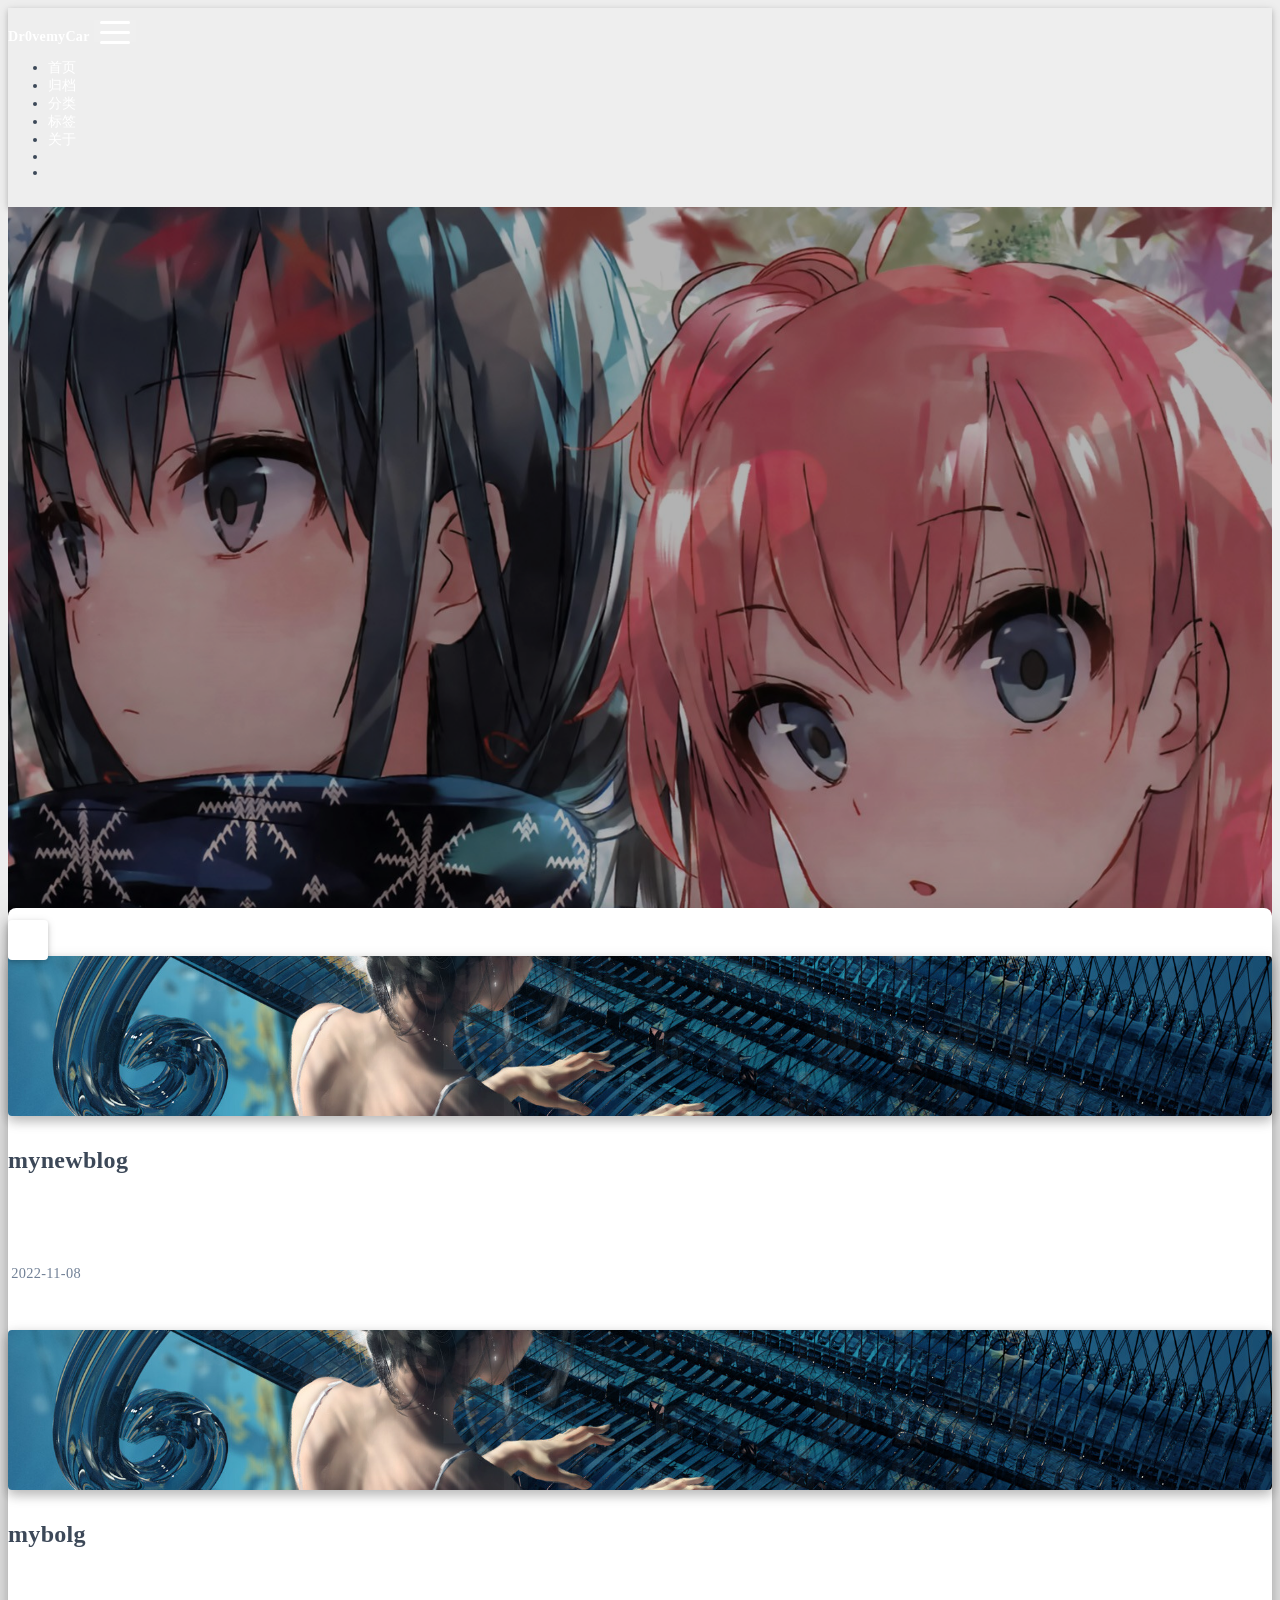
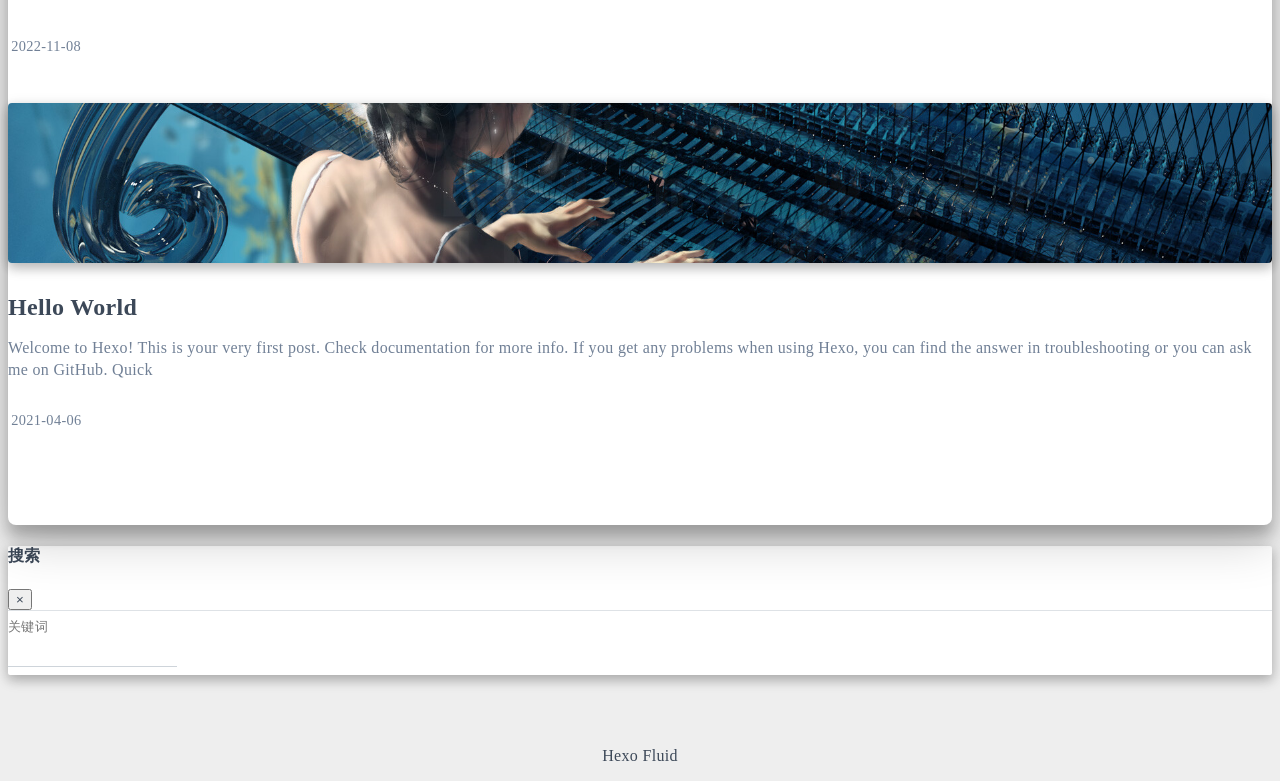
==== commit 9ff9e1ed: "Site updated: 2022-11-08 21:06:05" ====
--- a/index.html
+++ b/index.html
@@ -13,20 +13,23 @@
   <meta http-equiv="x-ua-compatible" content="ie=edge">
   
   <meta name="theme-color" content="#2f4154">
-  <meta name="author" content="John Doe">
-  <meta name="keywords" content="">
-  
-    <meta property="og:type" content="website">
-<meta property="og:title" content="Hexo">
-<meta property="og:url" content="http://example.com/index.html">
-<meta property="og:site_name" content="Hexo">
+  <meta name="author" content="Drive_my_car">
+  <meta name="keywords" content="cyber security">
+  
+    <meta name="description" content="no thing to change">
+<meta property="og:type" content="website">
+<meta property="og:title" content="Welcome">
+<meta property="og:url" content="https://drive-mycar.github.io/index.html">
+<meta property="og:site_name" content="Welcome">
+<meta property="og:description" content="no thing to change">
 <meta property="og:locale" content="zh_CN">
-<meta property="article:author" content="John Doe">
+<meta property="article:author" content="Drive_my_car">
+<meta property="article:tag" content="cyber security">
 <meta name="twitter:card" content="summary_large_image">
   
   
   
-  <title>Hexo</title>
+  <title>Welcome</title>
 
   <link  rel="stylesheet" href="https://lib.baomitu.com/twitter-bootstrap/4.6.1/css/bootstrap.min.css" />
 
@@ -58,7 +61,7 @@
   <script id="fluid-configs">
     var Fluid = window.Fluid || {};
     Fluid.ctx = Object.assign({}, Fluid.ctx)
-    var CONFIG = {"hostname":"example.com","root":"/","version":"1.9.3","typing":{"enable":true,"typeSpeed":70,"cursorChar":"_","loop":false,"scope":[]},"anchorjs":{"enable":true,"element":"h1,h2,h3,h4,h5,h6","placement":"left","visible":"hover","icon":""},"progressbar":{"enable":true,"height_px":3,"color":"#29d","options":{"showSpinner":false,"trickleSpeed":100}},"code_language":{"enable":true,"default":"TEXT"},"copy_btn":true,"image_caption":{"enable":true},"image_zoom":{"enable":true,"img_url_replace":["",""]},"toc":{"enable":true,"placement":"right","headingSelector":"h1,h2,h3,h4,h5,h6","collapseDepth":0},"lazyload":{"enable":true,"loading_img":"/img/loading.gif","onlypost":false,"offset_factor":2},"web_analytics":{"enable":false,"follow_dnt":true,"baidu":null,"google":null,"gtag":null,"tencent":{"sid":null,"cid":null},"woyaola":null,"cnzz":null,"leancloud":{"app_id":null,"app_key":null,"server_url":null,"path":"window.location.pathname","ignore_local":false}},"search_path":"/local-search.xml"};
+    var CONFIG = {"hostname":"drive-mycar.github.io","root":"/","version":"1.9.3","typing":{"enable":true,"typeSpeed":70,"cursorChar":"_","loop":false,"scope":[]},"anchorjs":{"enable":true,"element":"h1,h2,h3,h4,h5,h6","placement":"left","visible":"hover","icon":""},"progressbar":{"enable":true,"height_px":3,"color":"#29d","options":{"showSpinner":false,"trickleSpeed":100}},"code_language":{"enable":true,"default":"TEXT"},"copy_btn":true,"image_caption":{"enable":true},"image_zoom":{"enable":true,"img_url_replace":["",""]},"toc":{"enable":true,"placement":"right","headingSelector":"h1,h2,h3,h4,h5,h6","collapseDepth":0},"lazyload":{"enable":true,"loading_img":"/img/loading.gif","onlypost":false,"offset_factor":2},"web_analytics":{"enable":false,"follow_dnt":true,"baidu":null,"google":null,"gtag":null,"tencent":{"sid":null,"cid":null},"woyaola":null,"cnzz":null,"leancloud":{"app_id":null,"app_key":null,"server_url":null,"path":"window.location.pathname","ignore_local":false}},"search_path":"/local-search.xml"};
 
     if (CONFIG.web_analytics.follow_dnt) {
       var dntVal = navigator.doNotTrack || window.doNotTrack || navigator.msDoNotTrack;
@@ -84,7 +87,7 @@
   <nav id="navbar" class="navbar fixed-top  navbar-expand-lg navbar-dark scrolling-navbar">
   <div class="container">
     <a class="navbar-brand" href="/">
-      <strong>Fluid</strong>
+      <strong>Dr0vemyCar</strong>
     </a>
 
     <button id="navbar-toggler-btn" class="navbar-toggler" type="button" data-toggle="collapse"
@@ -185,7 +188,7 @@
       <div class="banner-text text-center fade-in-up">
         <div class="h2">
           
-            <span id="subtitle" data-typed-text="An elegant Material-Design theme for Hexo"></span>
+            <span id="subtitle" data-typed-text="穷且益坚，不坠青云之志。酌贪泉而觉爽，处涸辙以犹欢"></span>
           
         </div>
 
@@ -220,7 +223,13 @@
   <div class="row mx-auto index-card">
     
     
-    <article class="col-12 col-md-12 mx-auto index-info">
+      <div class="col-12 col-md-4 m-auto index-img">
+        <a href="/2022/11/08/mynewblog/" target="_self">
+          <img src="/img/dindex.jpg" srcset="/img/loading.gif" lazyload alt="mynewblog">
+        </a>
+      </div>
+    
+    <article class="col-12 col-md-8 mx-auto index-info">
       <h1 class="index-header">
         
         <a href="/2022/11/08/mynewblog/" target="_self">
@@ -229,7 +238,7 @@
       </h1>
 
       
-      <a class="index-excerpt index-excerpt__noimg" href="/2022/11/08/mynewblog/" target="_self">
+      <a class="index-excerpt " href="/2022/11/08/mynewblog/" target="_self">
         <div>
           
         </div>
@@ -253,7 +262,13 @@
   <div class="row mx-auto index-card">
     
     
-    <article class="col-12 col-md-12 mx-auto index-info">
+      <div class="col-12 col-md-4 m-auto index-img">
+        <a href="/2022/11/08/mybolg/" target="_self">
+          <img src="/img/dindex.jpg" srcset="/img/loading.gif" lazyload alt="mybolg">
+        </a>
+      </div>
+    
+    <article class="col-12 col-md-8 mx-auto index-info">
       <h1 class="index-header">
         
         <a href="/2022/11/08/mybolg/" target="_self">
@@ -262,7 +277,7 @@
       </h1>
 
       
-      <a class="index-excerpt index-excerpt__noimg" href="/2022/11/08/mybolg/" target="_self">
+      <a class="index-excerpt " href="/2022/11/08/mybolg/" target="_self">
         <div>
           
         </div>
@@ -286,7 +301,13 @@
   <div class="row mx-auto index-card">
     
     
-    <article class="col-12 col-md-12 mx-auto index-info">
+      <div class="col-12 col-md-4 m-auto index-img">
+        <a href="/2021/04/06/hello-world/" target="_self">
+          <img src="/img/dindex.jpg" srcset="/img/loading.gif" lazyload alt="Hello World">
+        </a>
+      </div>
+    
+    <article class="col-12 col-md-8 mx-auto index-info">
       <h1 class="index-header">
         
         <a href="/2021/04/06/hello-world/" target="_self">
@@ -295,7 +316,7 @@
       </h1>
 
       
-      <a class="index-excerpt index-excerpt__noimg" href="/2021/04/06/hello-world/" target="_self">
+      <a class="index-excerpt " href="/2021/04/06/hello-world/" target="_self">
         <div>
           Welcome to Hexo! This is your very first post. Check documentation for more info. If you get any problems when using Hexo, you can find the answer in troubleshooting or you can ask me on GitHub. Quick
         </div>
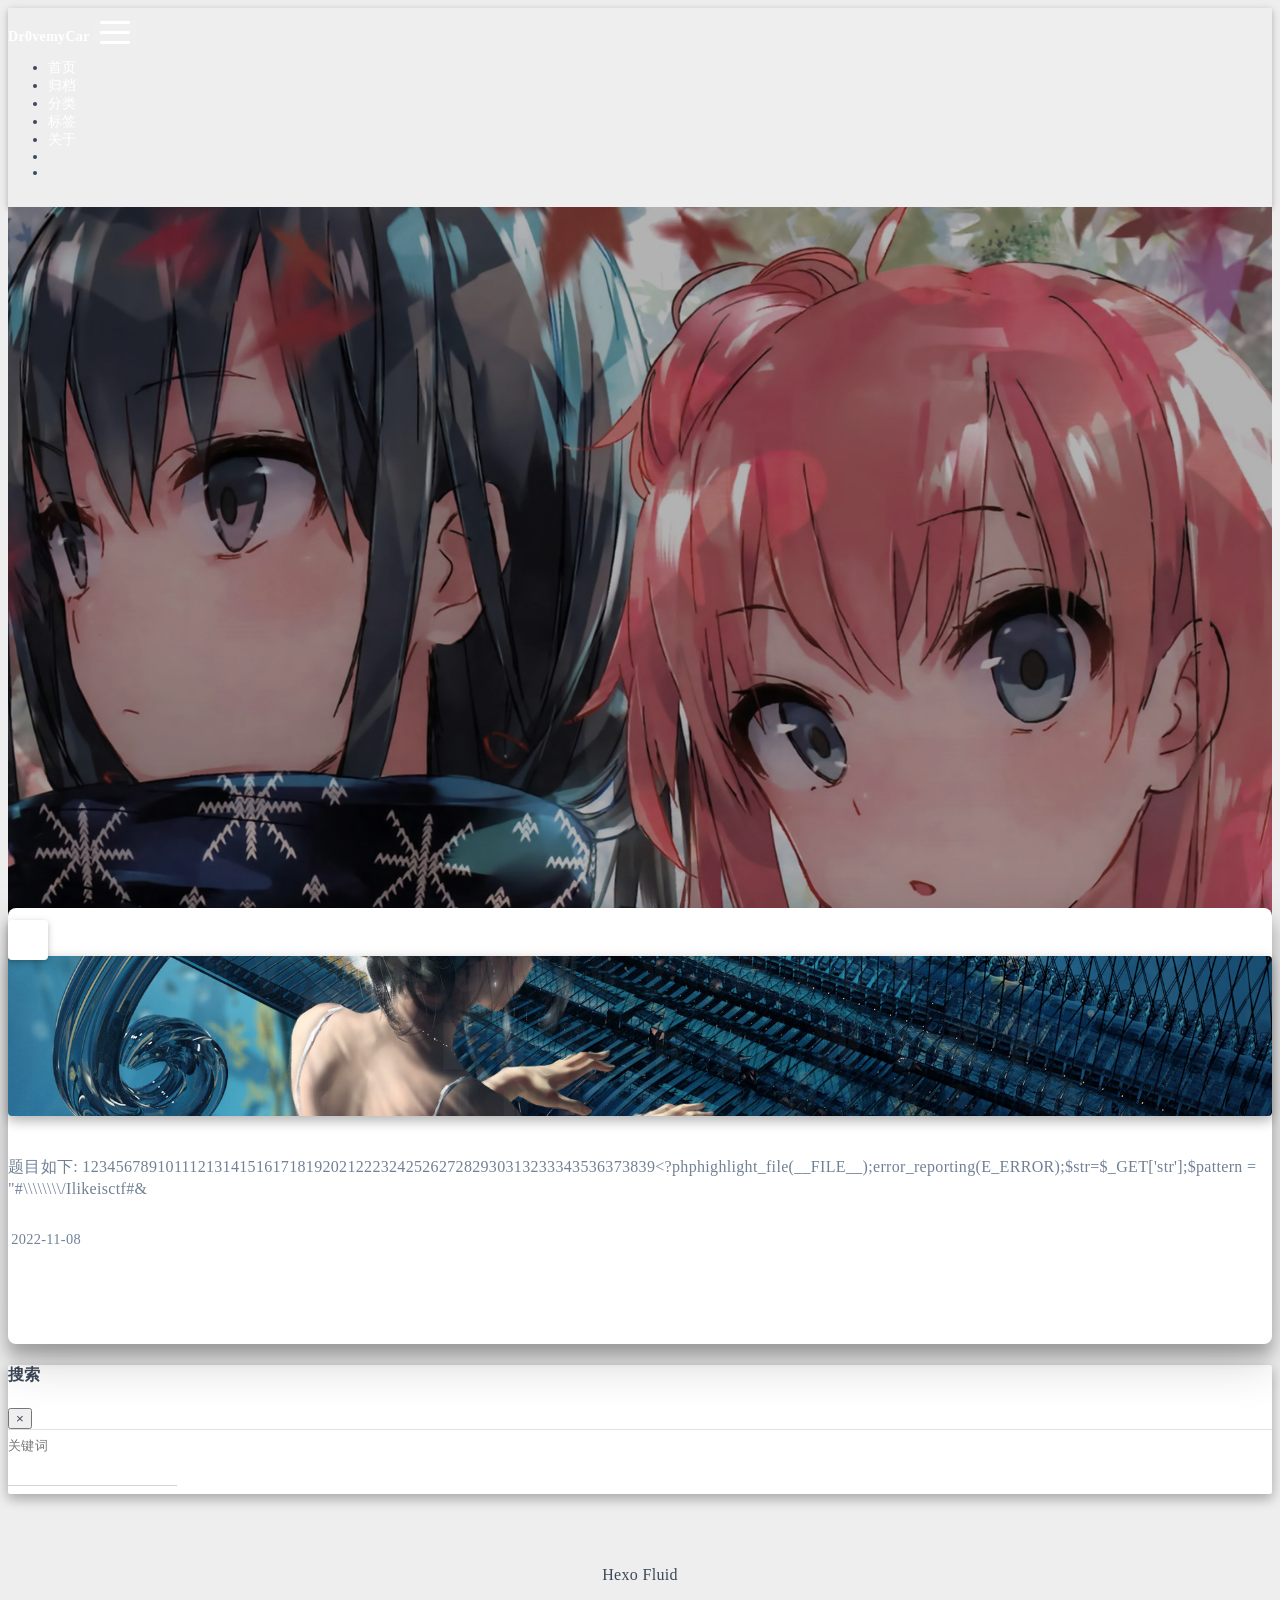
==== commit 1c44f82d: "Site updated: 2022-11-08 21:44:04" ====
--- a/index.html
+++ b/index.html
@@ -182,13 +182,13 @@
   
 
 <div id="banner" class="banner" parallax=true
-     style="background: url('/img/default.png') no-repeat center center; background-size: cover;">
+     style="background: url('/img/default1.png') no-repeat center center; background-size: cover;">
   <div class="full-bg-img">
     <div class="mask flex-center" style="background-color: rgba(0, 0, 0, 0.3)">
       <div class="banner-text text-center fade-in-up">
         <div class="h2">
           
-            <span id="subtitle" data-typed-text="穷且益坚，不坠青云之志。酌贪泉而觉爽，处涸辙以犹欢"></span>
+            <span id="subtitle" data-typed-text="穷且益坚，不坠青云之志。酌贪泉而觉爽，处涸辙以犹欢。"></span>
           
         </div>
 
@@ -224,23 +224,23 @@
     
     
       <div class="col-12 col-md-4 m-auto index-img">
-        <a href="/2022/11/08/mynewblog/" target="_self">
-          <img src="/img/dindex.jpg" srcset="/img/loading.gif" lazyload alt="mynewblog">
+        <a href="/2022/11/08/simplephp/" target="_self">
+          <img src="/img/dindex.jpg" srcset="/img/loading.gif" lazyload alt="">
         </a>
       </div>
     
     <article class="col-12 col-md-8 mx-auto index-info">
       <h1 class="index-header">
         
-        <a href="/2022/11/08/mynewblog/" target="_self">
-          mynewblog
+        <a href="/2022/11/08/simplephp/" target="_self">
+          
         </a>
       </h1>
 
       
-      <a class="index-excerpt " href="/2022/11/08/mynewblog/" target="_self">
+      <a class="index-excerpt " href="/2022/11/08/simplephp/" target="_self">
         <div>
-          
+          题目如下: 123456789101112131415161718192021222324252627282930313233343536373839&lt;?phphighlight_file(__FILE__);error_reporting(E_ERROR);$str=$_GET[&#x27;str&#x27;];$pattern = &quot;#\\\\\\\\/Ilikeisctf#&
         </div>
       </a>
 
@@ -248,86 +248,8 @@
         
           <div class="post-meta mr-3">
             <i class="iconfont icon-date"></i>
-            <time datetime="2022-11-08 20:26" pubdate>
+            <time datetime="2022-11-08 21:43" pubdate>
               2022-11-08
-            </time>
-          </div>
-        
-        
-        
-      </div>
-    </article>
-  </div>
-
-  <div class="row mx-auto index-card">
-    
-    
-      <div class="col-12 col-md-4 m-auto index-img">
-        <a href="/2022/11/08/mybolg/" target="_self">
-          <img src="/img/dindex.jpg" srcset="/img/loading.gif" lazyload alt="mybolg">
-        </a>
-      </div>
-    
-    <article class="col-12 col-md-8 mx-auto index-info">
-      <h1 class="index-header">
-        
-        <a href="/2022/11/08/mybolg/" target="_self">
-          mybolg
-        </a>
-      </h1>
-
-      
-      <a class="index-excerpt " href="/2022/11/08/mybolg/" target="_self">
-        <div>
-          
-        </div>
-      </a>
-
-      <div class="index-btm post-metas">
-        
-          <div class="post-meta mr-3">
-            <i class="iconfont icon-date"></i>
-            <time datetime="2022-11-08 20:06" pubdate>
-              2022-11-08
-            </time>
-          </div>
-        
-        
-        
-      </div>
-    </article>
-  </div>
-
-  <div class="row mx-auto index-card">
-    
-    
-      <div class="col-12 col-md-4 m-auto index-img">
-        <a href="/2021/04/06/hello-world/" target="_self">
-          <img src="/img/dindex.jpg" srcset="/img/loading.gif" lazyload alt="Hello World">
-        </a>
-      </div>
-    
-    <article class="col-12 col-md-8 mx-auto index-info">
-      <h1 class="index-header">
-        
-        <a href="/2021/04/06/hello-world/" target="_self">
-          Hello World
-        </a>
-      </h1>
-
-      
-      <a class="index-excerpt " href="/2021/04/06/hello-world/" target="_self">
-        <div>
-          Welcome to Hexo! This is your very first post. Check documentation for more info. If you get any problems when using Hexo, you can find the answer in troubleshooting or you can ask me on GitHub. Quick
-        </div>
-      </a>
-
-      <div class="index-btm post-metas">
-        
-          <div class="post-meta mr-3">
-            <i class="iconfont icon-date"></i>
-            <time datetime="2021-04-06 12:25" pubdate>
-              2021-04-06
             </time>
           </div>
         
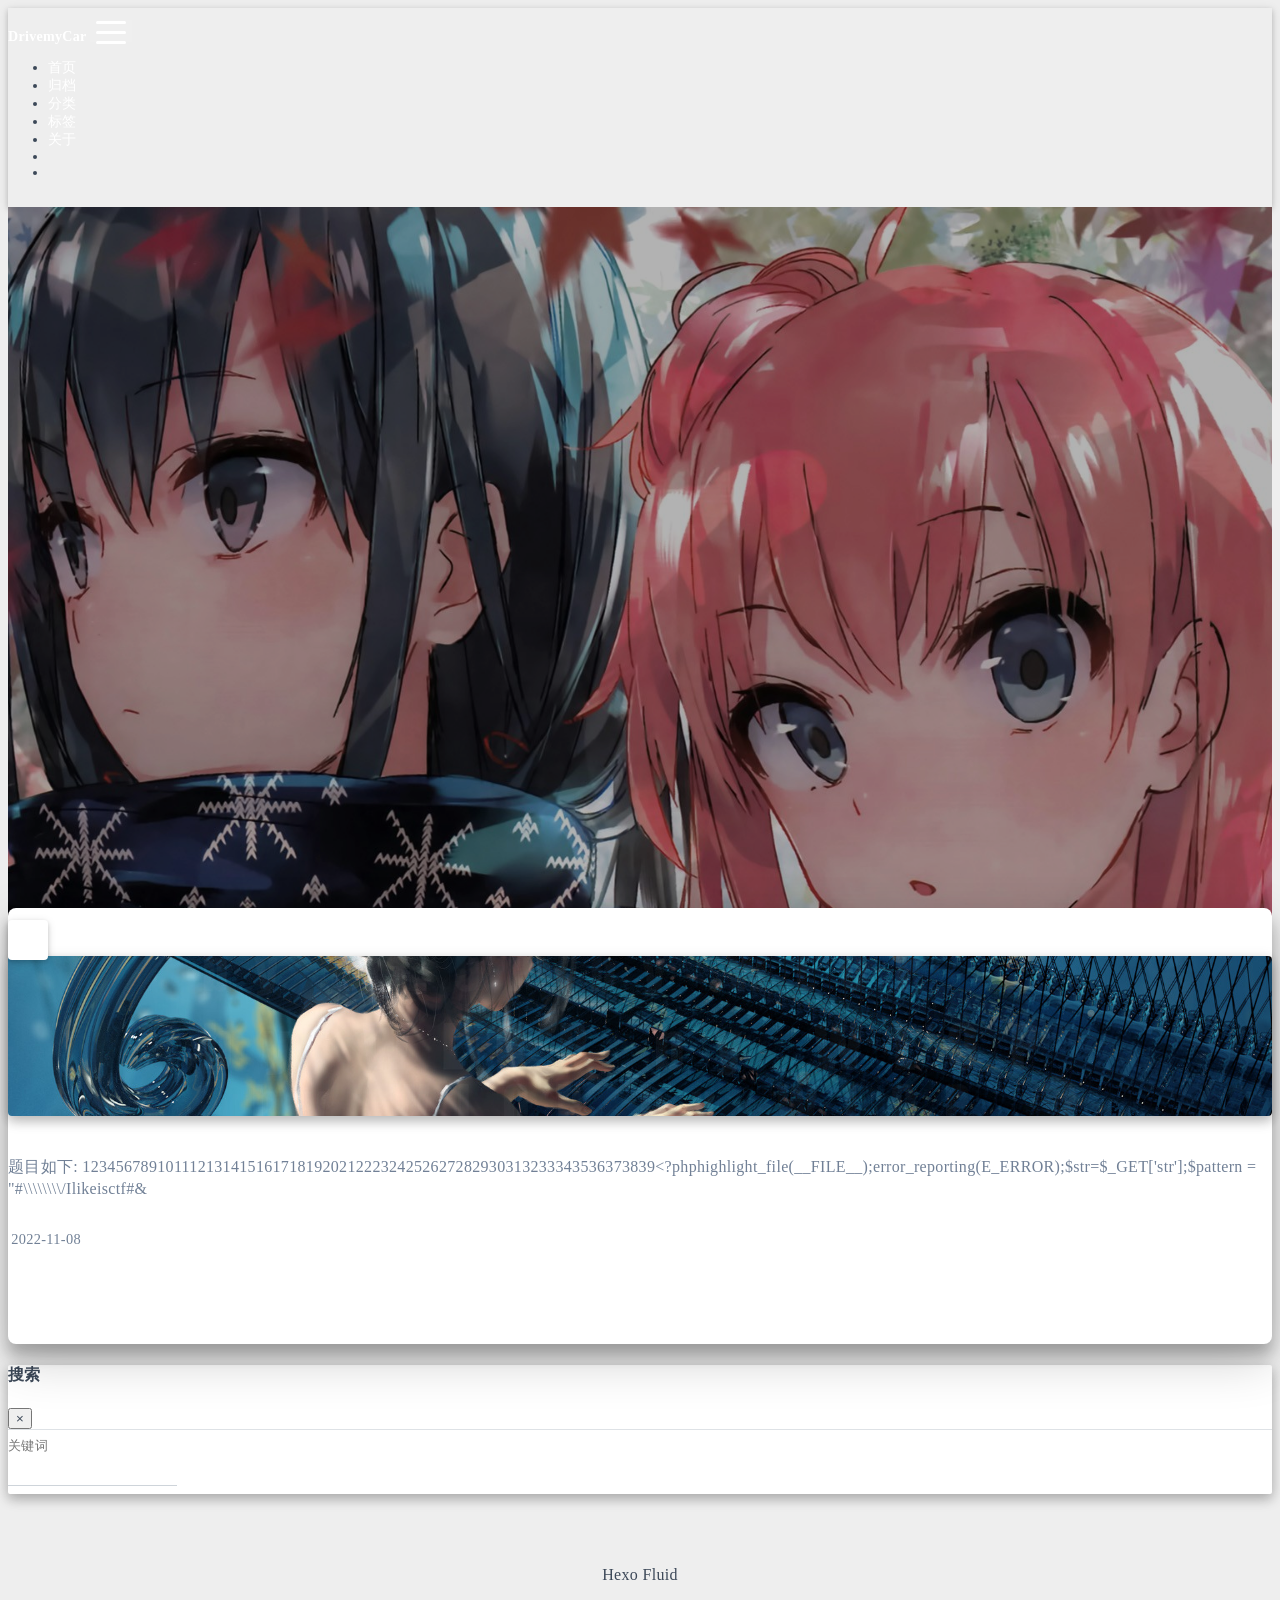
==== commit db3365cd: "Site updated: 2022-11-08 22:11:51" ====
--- a/index.html
+++ b/index.html
@@ -87,7 +87,7 @@
   <nav id="navbar" class="navbar fixed-top  navbar-expand-lg navbar-dark scrolling-navbar">
   <div class="container">
     <a class="navbar-brand" href="/">
-      <strong>Dr0vemyCar</strong>
+      <strong>DrivemyCar</strong>
     </a>
 
     <button id="navbar-toggler-btn" class="navbar-toggler" type="button" data-toggle="collapse"
@@ -378,5 +378,9 @@
   <noscript>
     <div class="noscript-warning">博客在允许 JavaScript 运行的环境下浏览效果更佳</div>
   </noscript>
+<!-- 雪花特效 -->
+<script type="text/javascript" src="http://libs.baidu.com/jquery/1.8.3/jquery.js"></script>
+<script type="text/javascript" src="http://libs.baidu.com/jquery/1.8.3/jquery.min.js"></script>
+<script type="text/javascript" src="\js\snow.js"></script>
 </body>
 </html>
